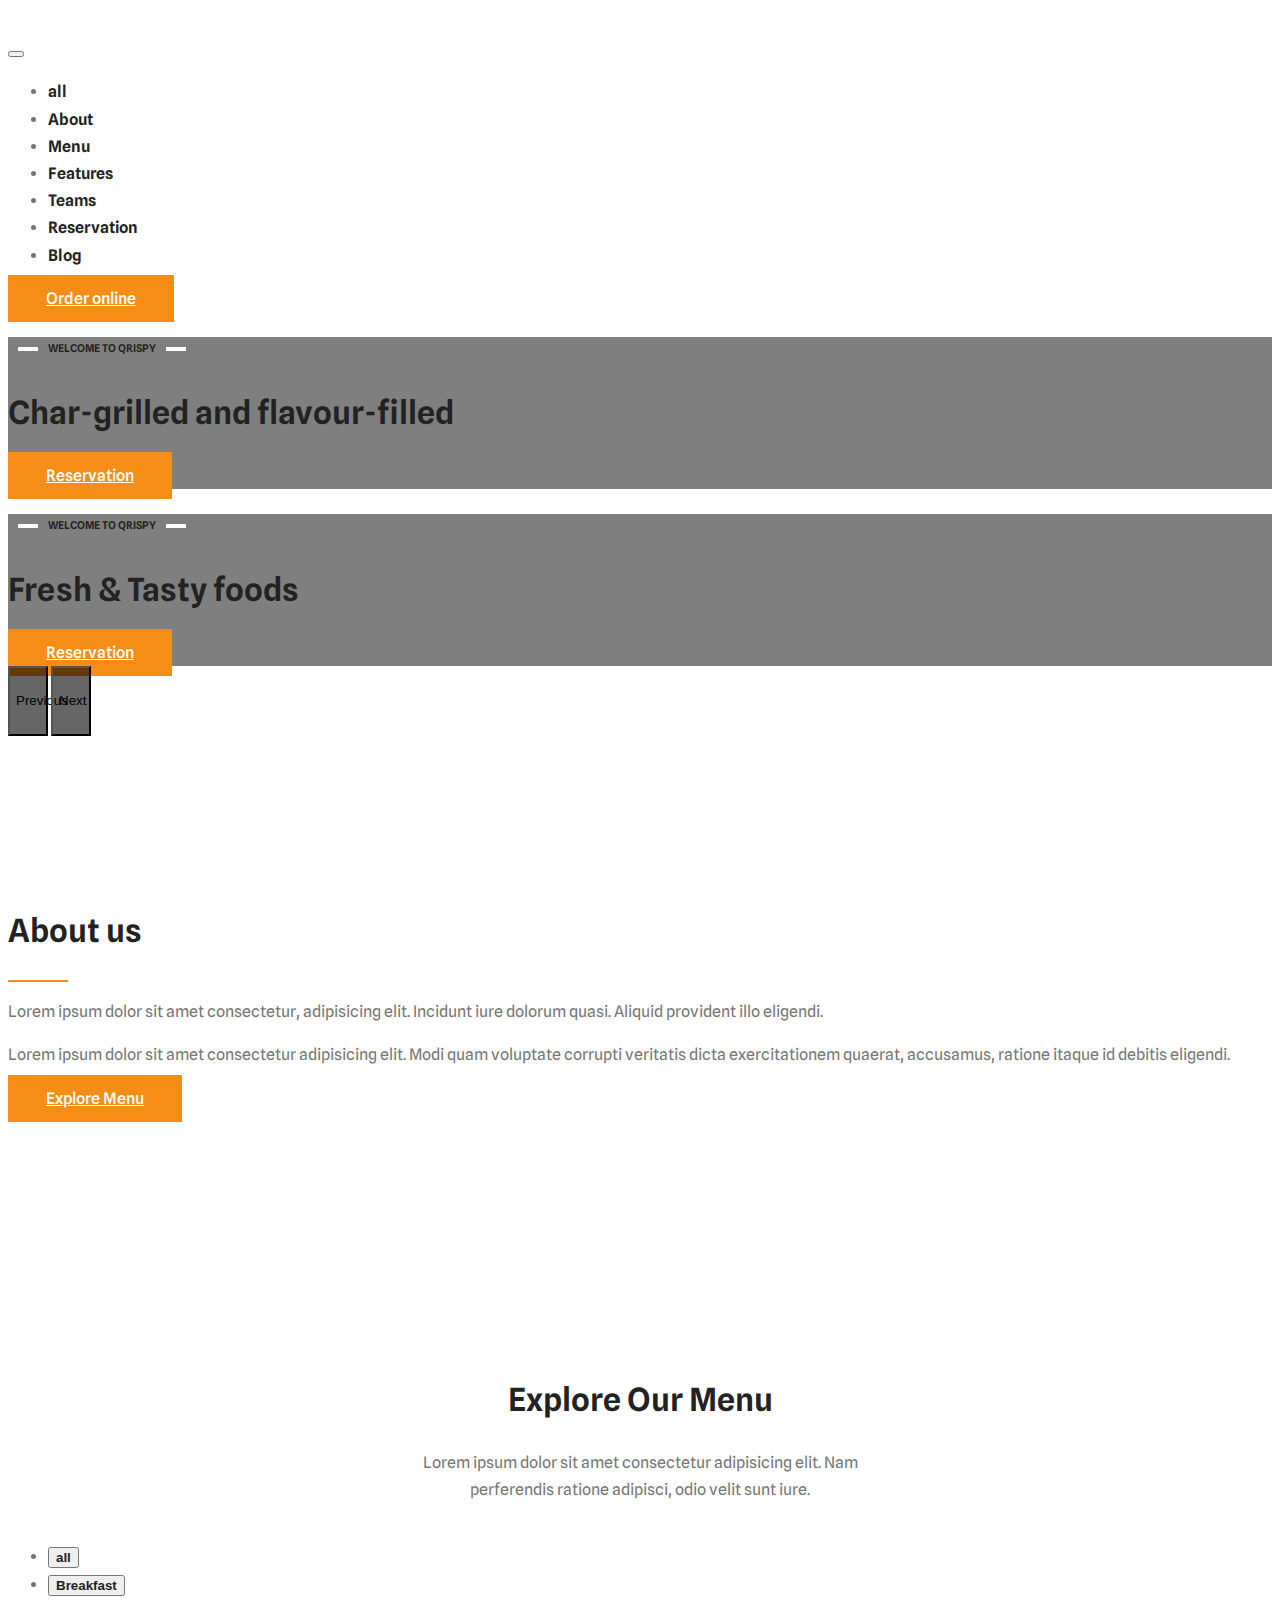
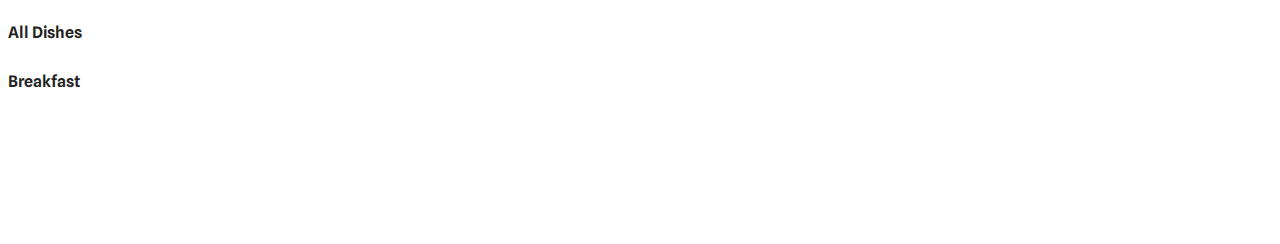
==== restaurant-web/index.html @ 23062378 "index" ====
<!doctype html>
<html lang="en">

<head>
  <!-- Required meta tags -->
  <meta charset="utf-8">
  <meta name="viewport" content="width=device-width, initial-scale=1">

  <!-- Bootstrap CSS -->
  <link href="https://cdn.jsdelivr.net/npm/bootstrap@5.0.2/dist/css/bootstrap.min.css" rel="stylesheet"
    integrity="sha384-EVSTQN3/azprG1Anm3QDgpJLIm9Nao0Yz1ztcQTwFspd3yD65VohhpuuCOmLASjC" crossorigin="anonymous">
  <link rel="stylesheet" href="./assets/css/style.css">

  <title>bootstrap restaurant website</title>
</head>

<body>
  <!-- Navbar -->

  <nav class="navbar navbar-expand-lg bg-body-white shadow py-3 sticky-top">
    <div class="container-fluid">
      <a class="navbar-brand" href="#">
        <img src="./assets/images/Qrispy_dark.svg" alt="" srcset="">
      </a>
      <button class="navbar-toggler" type="button" data-bs-toggle="collapse" data-bs-target="#navbarNav"
        aria-controls="navbarNav" aria-expanded="false" aria-label="Toggle navigation">
        <span class="navbar-toggler-icon"></span>
      </button>
      <div class="collapse navbar-collapse" id="navbarNav">
        <ul class="navbar-nav mx-auto">

          <li class="nav-item">
            <a class="nav-link" href="# all"> all</a>
          </li>
          <li class="nav-item">
            <a class="nav-link" href="#about">About</a>
          </li>
          <li class="nav-item">
            <a class="nav-link" href="#menu">Menu</a>
          </li>
          <li class="nav-item">
            <a class="nav-link" href="#features">Features</a>
          </li>



          <li class="nav-item">
            <a class="nav-link" href="#Teams">Teams</a>
          </li>

          <li class="nav-item">
            <a class="nav-link" href="#reservation">Reservation</a>
          </li>
          <li class="nav-item">
            <a class="nav-link" href="#blog">Blog</a>
          </li>

        </ul>
        <a href="" class="btn btn-brand">Order online</a>
      </div>
    </div>




  </nav>

  <!-- Hero-slider -->

  <div id="heroSlider" class="carousel slide">
    <div class="carousel-inner">
      <div class="carousel-item text-center  vh-100 active slide-1">
        <div class="container h-100  d-flex align-items-center justify-content-center  ">
          <div class="row justify-content-center">
            <div class="col-lg-8">
              <h6 class="text-white">WELCOME TO QRISPY</h6>
              <h1 class="display-1 fw-bold text-white">Char-grilled and flavour-filled</h1>
              <a href="#" class="btn btn-brand">Reservation</a>
            </div>
          </div>
        </div>
      </div>
      <div class="carousel-item text-center  vh-100 slide-2">
        <div class="container h-100 d-flex align-items-center  justify-content-center ">
          <div class="row justify-content-center">
            <div class="col-lg-8">
              <h6 class="text-white">WELCOME TO QRISPY</h6>
              <h1 class="text-white fw-bold  display-1">Fresh & Tasty foods</h1>
              <a href="#" class="btn btn-brand">Reservation</a>
            </div>
          </div>
        </div>
      </div>

    </div>
    <button class="carousel-control-prev" type="button" data-bs-target="#heroSlider" data-bs-slide="prev">
      <span class="carousel-control-prev-icon" aria-hidden="true"></span>
      <span class="visually-hidden">Previous</span>
    </button>
    <button class="carousel-control-next" type="button" data-bs-target="#heroSlider" data-bs-slide="next">
      <span class="carousel-control-next-icon" aria-hidden="true"></span>
      <span class="visually-hidden">Next</span>
    </button>
  </div>



  <!-- ABOUT -->
  <section id="about">
    <div class="container">
      <div class="row gy-4 align-items-center">
        <div class="col-lg-5">
          <img src="./assets/images/about_new.png" alt="" srcset="">
        </div>
        <div class="col-lg-5">
          <h1>About us</h1>
          <div class="divider my-4"></div>
          <p>Lorem ipsum dolor sit amet consectetur, adipisicing elit. Incidunt iure dolorum quasi. Aliquid provident
            illo eligendi.</p>
          <p>Lorem ipsum dolor sit amet consectetur adipisicing elit. Modi quam voluptate corrupti veritatis dicta
            exercitationem quaerat, accusamus, ratione itaque id debitis eligendi.</p>
          <a href="#" class="btn btn-brand">Explore Menu</a>
        </div>
      </div>
    </div>

  </section>

  <!-- 
Menu -->


  <section id="menu">
    <div class="container">
      <div class="row">
        <div class="col-12 intro-text">
          <h1>Explore Our Menu</h1>
          <p>Lorem ipsum dolor sit amet consectetur adipisicing elit. Nam perferendis ratione adipisci, odio velit sunt
            iure.</p>


        </div>
      </div>
    </div>





  <div class="container">
    <ul class="nav nav-pills mb-3" id="pills-tab" role="tablist">
      <li class="nav-item" role="presentation">
        <button class="nav-link active" id="pills-all-tab" data-bs-toggle="pill" data-bs-target="#pills-all"
          type="button" role="tab" aria-controls="pills-all" aria-selected="true">all</button>
      </li>


      <li class="nav-item" role="presentation">
        <button class="nav-link active" id="pills-breakfast-tab" data-bs-toggle="pill" data-bs-target="#pills-breakfast"
          type="button" role="tab" aria-controls="pills-breakfast" aria-selected="true">Breakfast</button>
      </li>

    </ul>


    <div class="tab-content" id="pills-tabContent">
      <div class="tab-pane fade show active" id="pills-all" role="tabpanel" aria-labelledby="pills-all-tab"
        tabindex="0"><h4>All Dishes</h4></div>

        <div class="tab-pane fade show active" id="pills-breakfast" role="tabpanel" aria-labelledby="pills-breakfast-tab"
        tabindex="0"><h4>Breakfast</h4></div>


    </div>
  </div>
  </section>

  <script src="https://cdn.jsdelivr.net/npm/bootstrap@5.0.2/dist/js/bootstrap.bundle.min.js"
    integrity="sha384-MrcW6ZMFYlzcLA8Nl+NtUVF0sA7MsXsP1UyJoMp4YLEuNSfAP+JcXn/tWtIaxVXM"
    crossorigin="anonymous"></script>

</body>

</html>
---- restaurant-web/assets/css/style.css ----
@import url('https://fonts.googleapis.com/css2?family=Barlow:ital,wght@0,400;0,500;0,600;1,600&family=Dancing+Script:wght@500&family=Roboto:ital,wght@0,100;0,300;0,400;0,500;0,700;0,900;1,300;1,400&family=Spline+Sans:wght@400;500;600;700&family=Wix+Madefor+Display&display=swap');


body{
    font-family: "Spline sans", sans-serif;
    color: #777;
    line-height: 1.7;
}h1,h2,h3,h4,h5,h6{
   font-weight: 600;
   color: #222;

}.nav-link{
    color: #222;
    text-decoration: none;
    transition: all 0.4s;
    font-weight: 600;

}.nav-link:hover{
    color: #F58d17;

}.sticky-top {
   background-color: white;
 
}img{
    width: 100%;
}

section{
  padding-top: 120px;
  padding-bottom: 120px;
}

img{
    min-width: 100%;
}

/* btn */
.btn{
    border-radius: 0;
    padding: 14px 38px;
}.btn-brand{
    color: white;
    font-weight: 500;
    background-color:#F58d17 ;
}.btn-brand:hover{
    border-color: #ca7310;
    background-color: #ca7310;
    color: white;
} 


/* slider */

.slide-1{
    background: linear-gradient(rgba(0, 0, 0, 0.5) , rgba(0, 0, 0, 0.5))
     , url(../images/cover1.jpg);
}.slide-2{
    background: linear-gradient(rgba(0, 0, 0, 0.5) , rgba(0, 0, 0, 0.5))
     , url(../images/cover2.jpg);
}.bg-cover{
    background-position:center ;
}

.carousel-control-next, .carousel-control-prev{
    background-color: rgba(0, 0, 0, 0.6);
    width: 40px;
    height: 70px;
    margin: auto;
}#heroSlider h6::after , #heroSlider h6::before{
   content: " ";
   width: 20px;
   height: 4px;
   background-color: #ffffff;
   display: inline-block;
   margin: 10px;
   vertical-align: middle;

}


/* ABOUT */

#about .divider{
    width: 60px;
    height: 2px;
    display: block;
    background-color: #F58d17;
}

/* INTRO TEXT */
.intro-text{
    margin-bottom: 40px;
    text-align: center;
}.intro-text p{
    max-width: 500px;
    margin: 16px auto 0 auto;
}
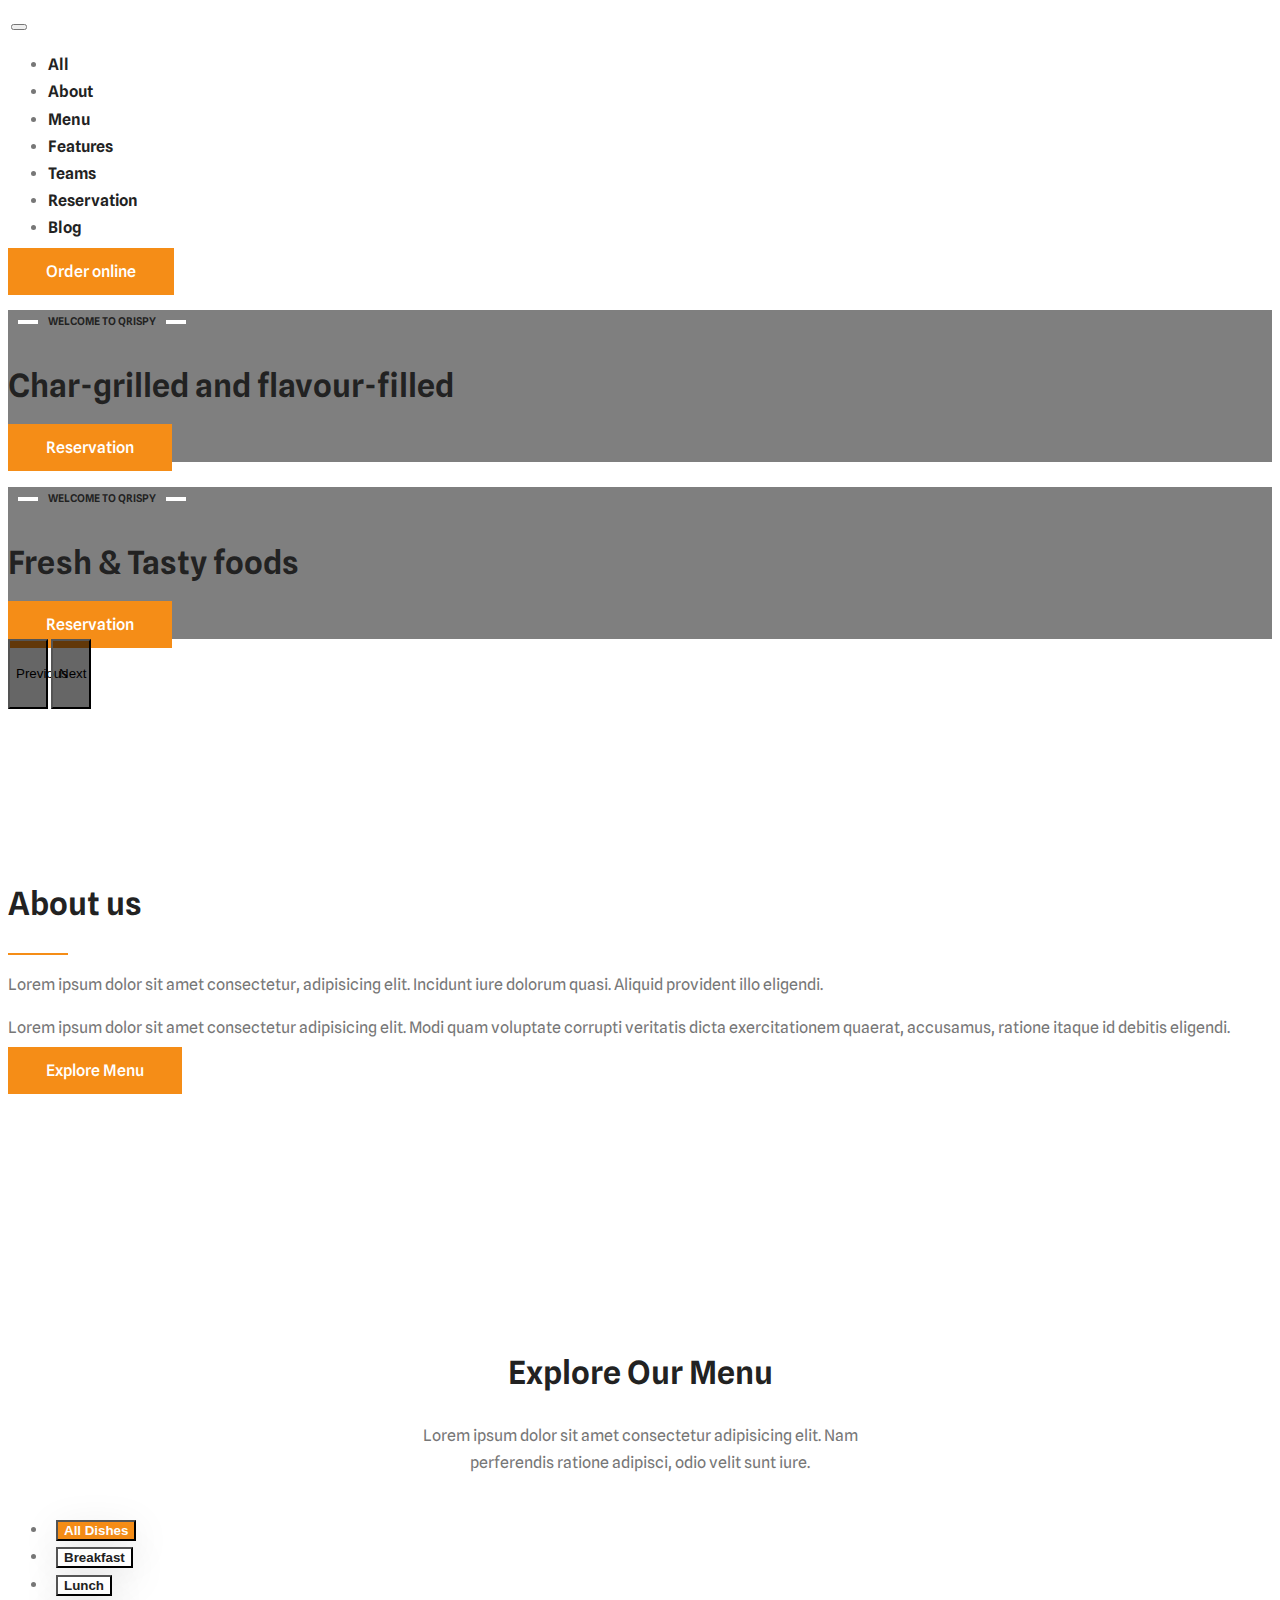
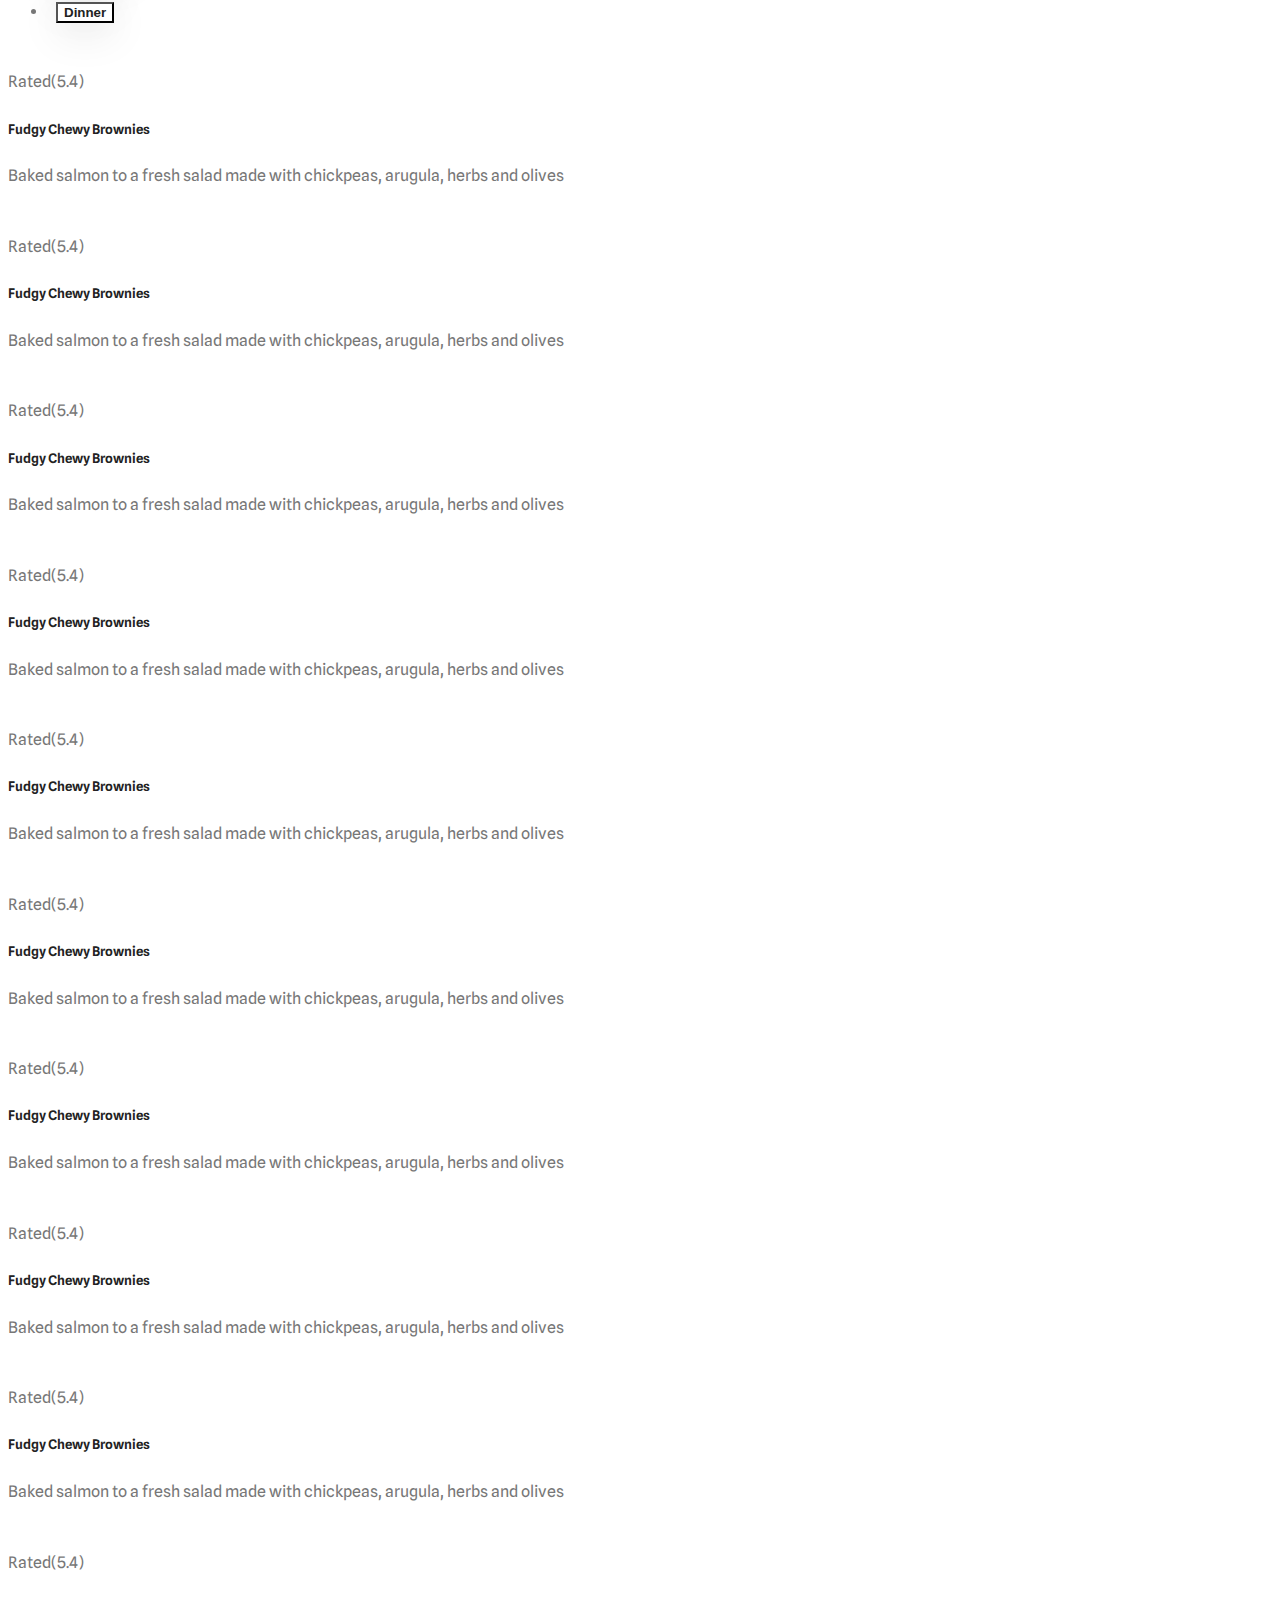
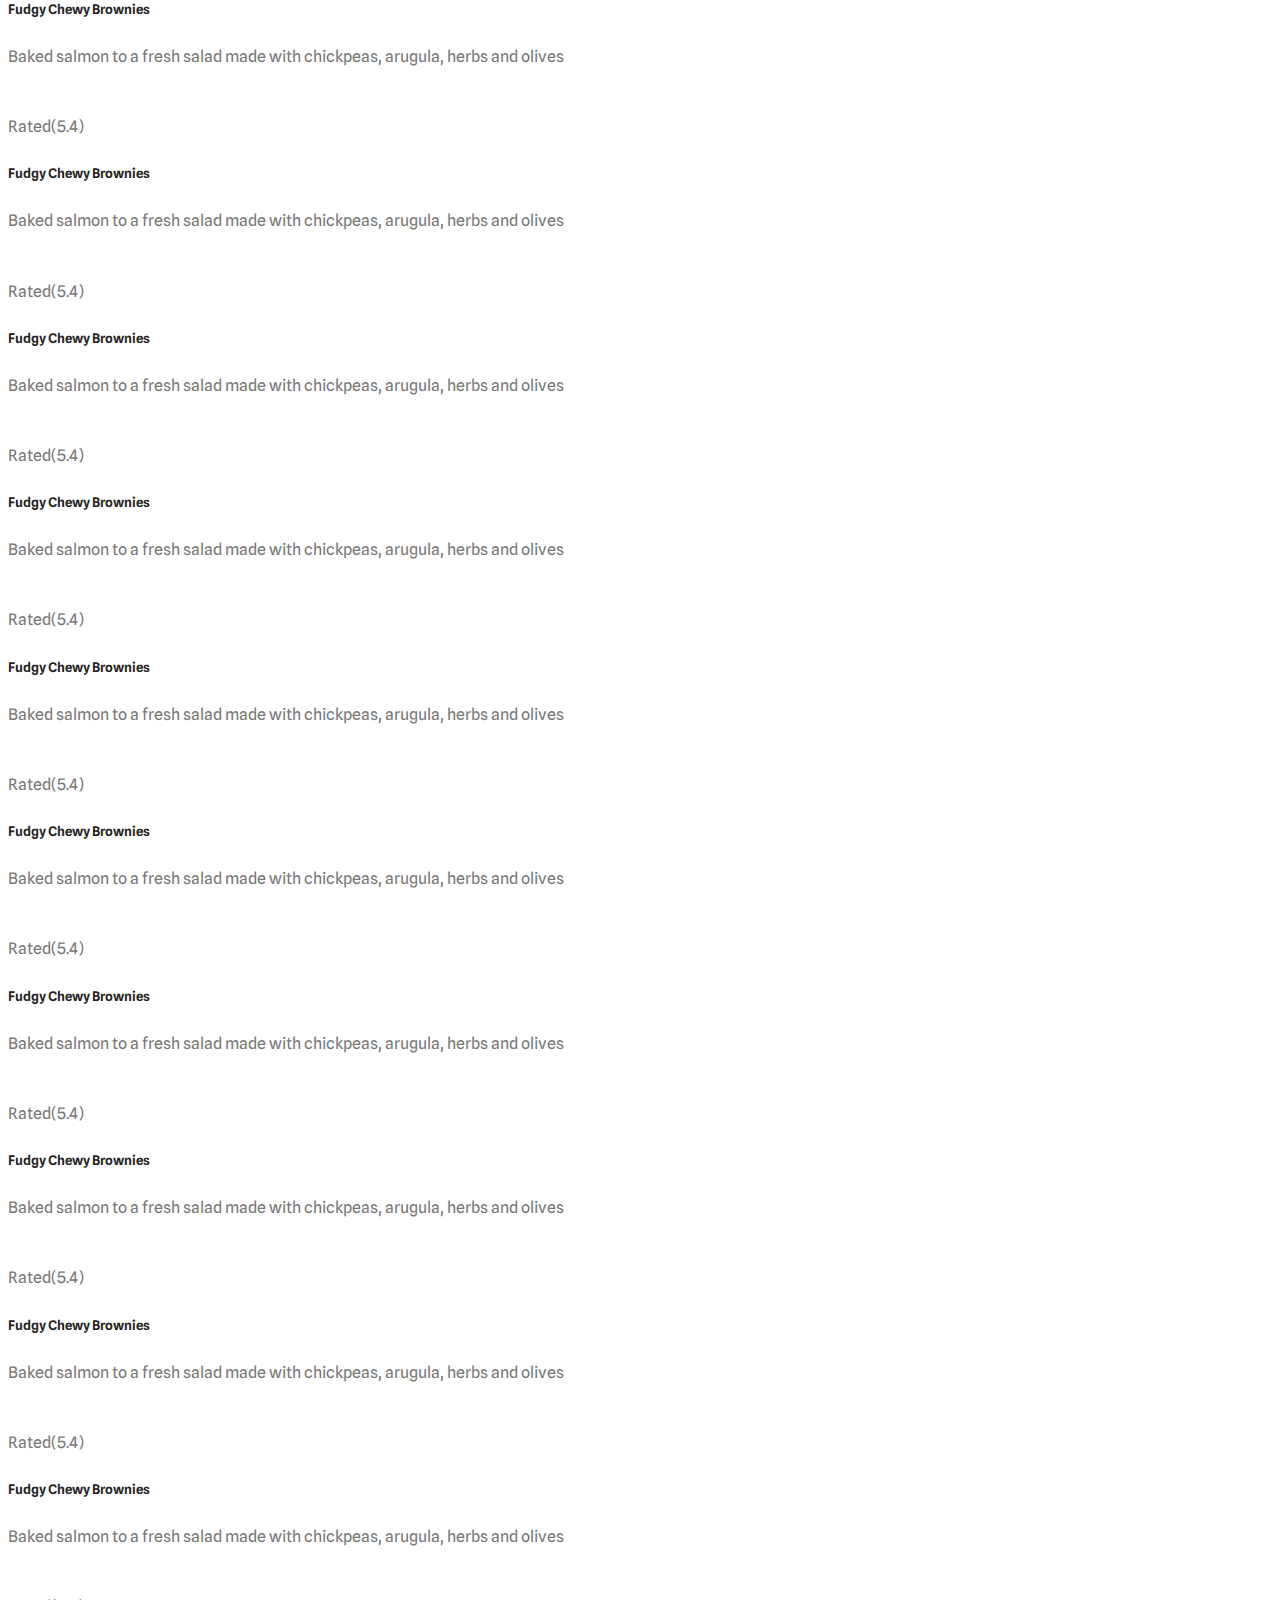
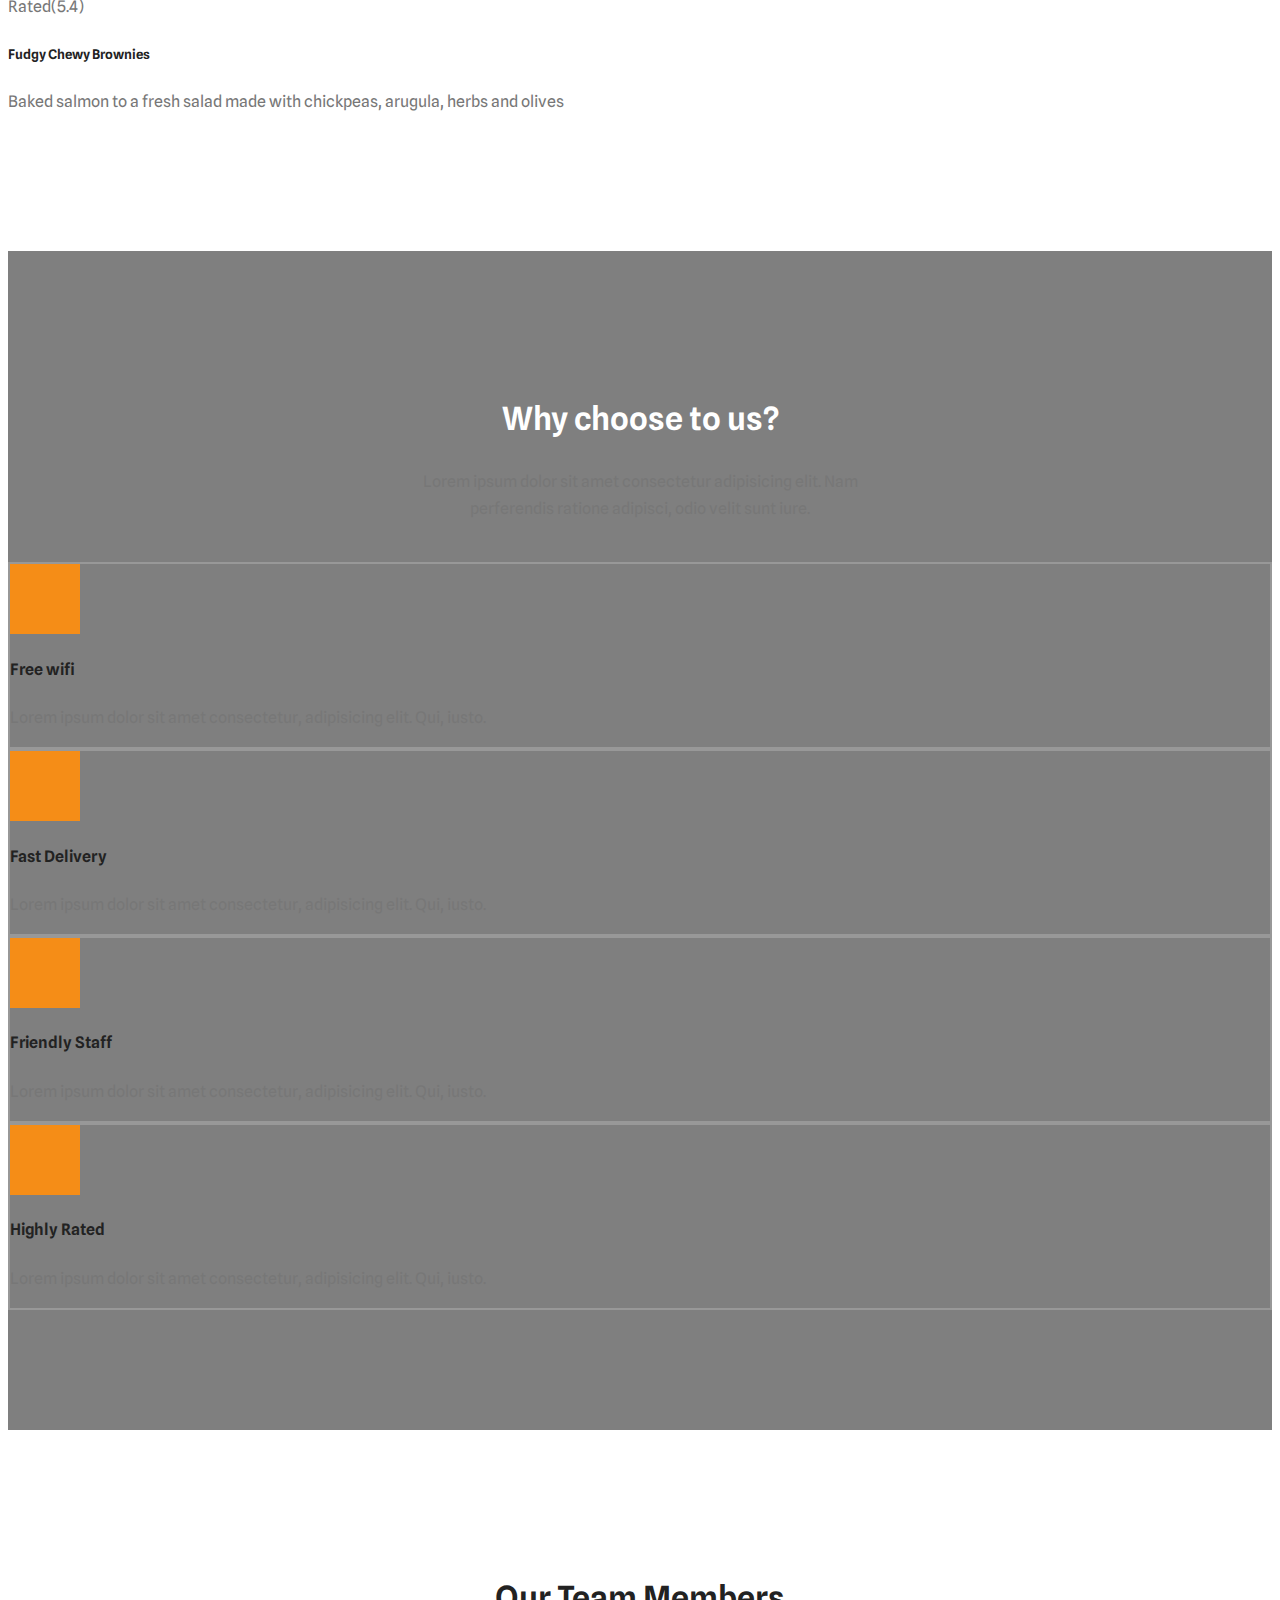
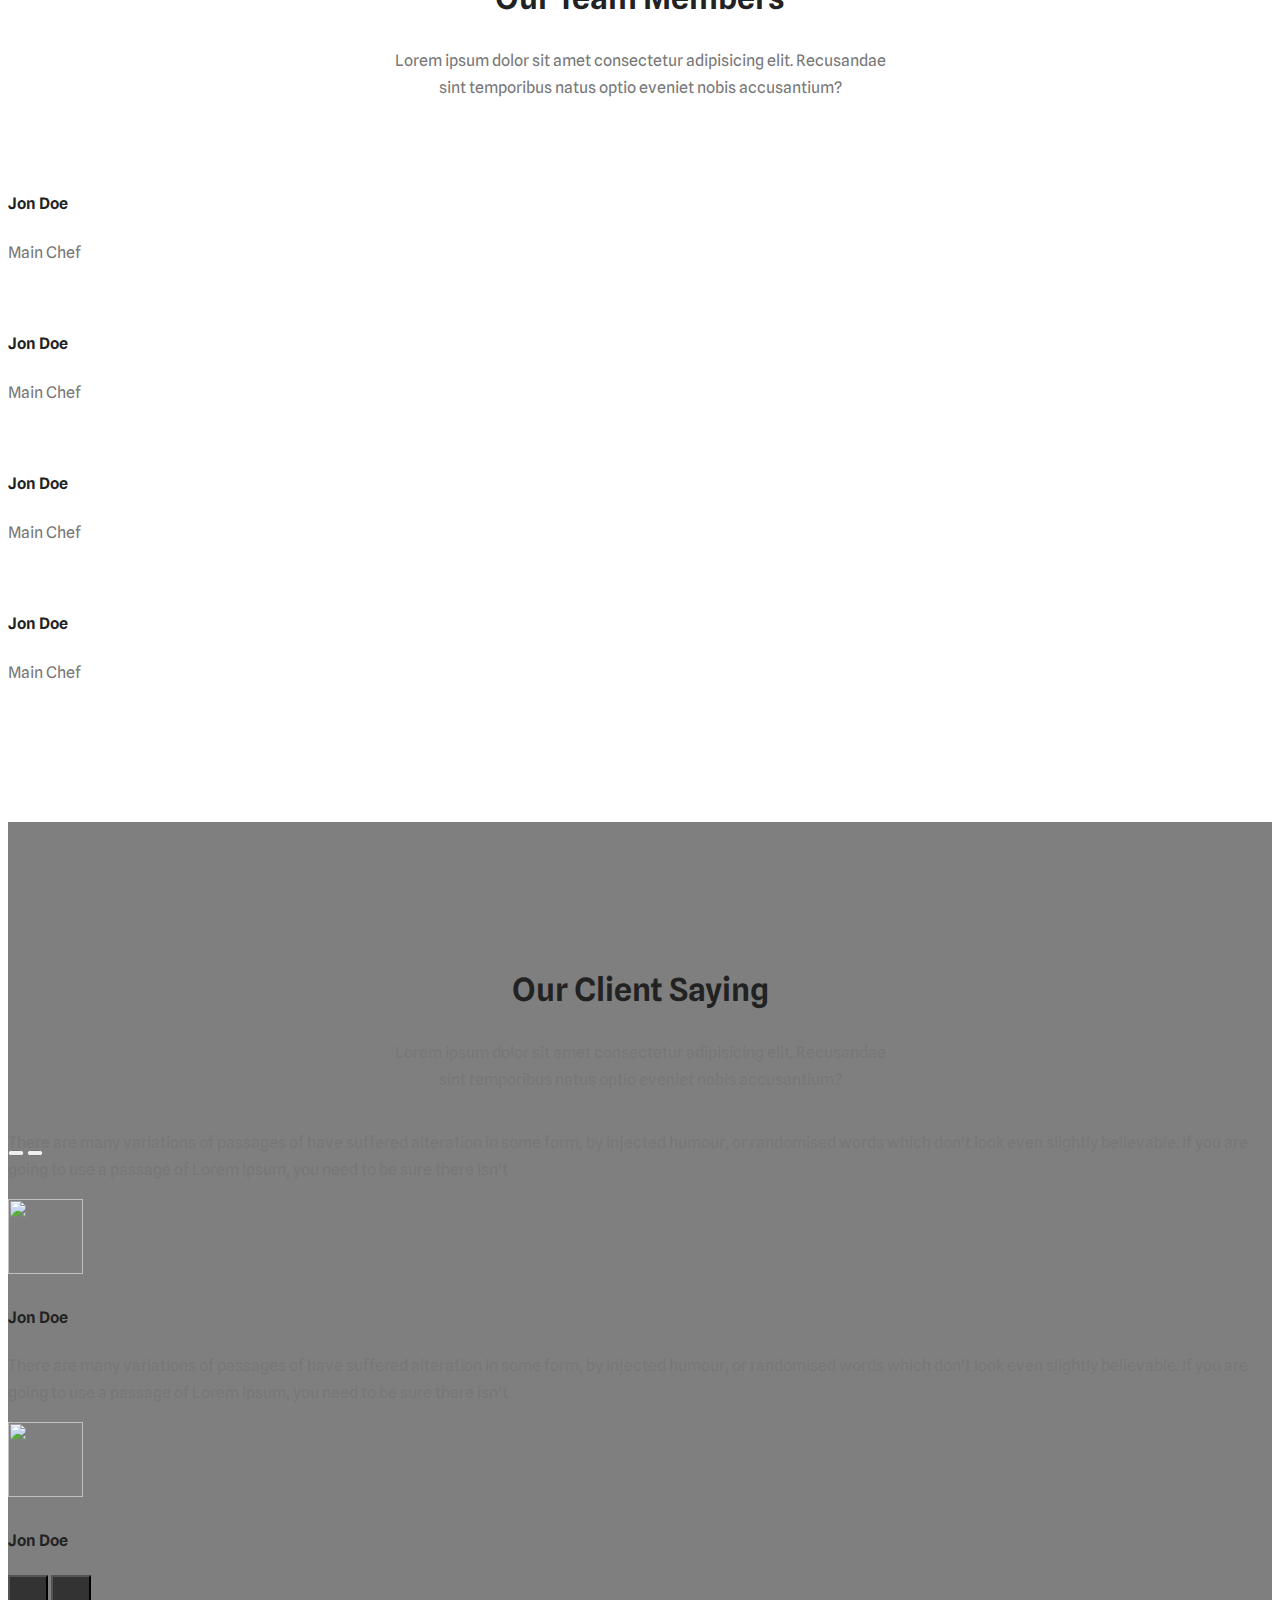
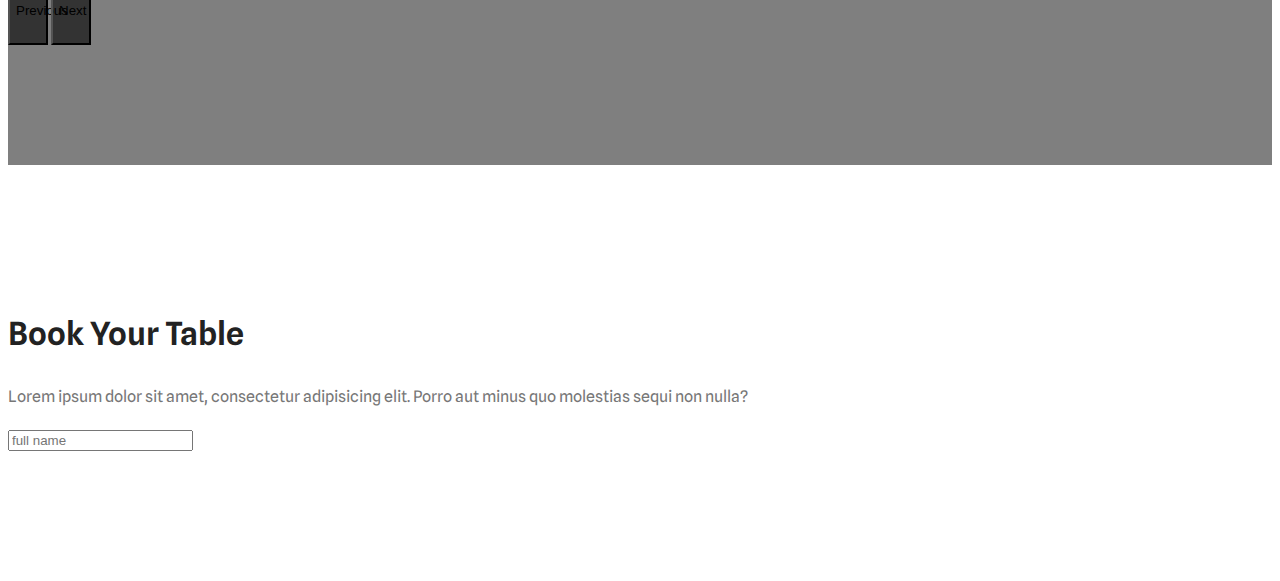
==== commit 7999c745: "index" ====
--- a/restaurant-web/index.html
+++ b/restaurant-web/index.html
@@ -9,6 +9,10 @@
   <!-- Bootstrap CSS -->
   <link href="https://cdn.jsdelivr.net/npm/bootstrap@5.0.2/dist/css/bootstrap.min.css" rel="stylesheet"
     integrity="sha384-EVSTQN3/azprG1Anm3QDgpJLIm9Nao0Yz1ztcQTwFspd3yD65VohhpuuCOmLASjC" crossorigin="anonymous">
+
+  <!-- REMICS ICON -->
+  <link href="https://cdn.jsdelivr.net/npm/remixicon@3.5.0/fonts/remixicon.css" rel="stylesheet">
+
   <link rel="stylesheet" href="./assets/css/style.css">
 
   <title>bootstrap restaurant website</title>
@@ -30,7 +34,7 @@
         <ul class="navbar-nav mx-auto">
 
           <li class="nav-item">
-            <a class="nav-link" href="# all"> all</a>
+            <a class="nav-link" href="#all">All</a>
           </li>
           <li class="nav-item">
             <a class="nav-link" href="#about">About</a>
@@ -69,7 +73,7 @@
 
   <div id="heroSlider" class="carousel slide">
     <div class="carousel-inner">
-      <div class="carousel-item text-center  vh-100 active slide-1">
+      <div class="carousel-item text-center bg-cover   vh-100 active slide-1">
         <div class="container h-100  d-flex align-items-center justify-content-center  ">
           <div class="row justify-content-center">
             <div class="col-lg-8">
@@ -80,7 +84,7 @@
           </div>
         </div>
       </div>
-      <div class="carousel-item text-center  vh-100 slide-2">
+      <div class="carousel-item text-center  bg-cover vh-100 vh-100 slide-2">
         <div class="container h-100 d-flex align-items-center  justify-content-center ">
           <div class="row justify-content-center">
             <div class="col-lg-8">
@@ -130,7 +134,7 @@
 Menu -->
 
 
-  <section id="menu">
+  <section id="menu" class="bg-light">
     <div class="container">
       <div class="row">
         <div class="col-12 intro-text">
@@ -147,33 +151,777 @@
 
 
 
+    <div class="container">
+      <ul class="nav nav-pills mb-5 justify-content-center" id="pills-tab" role="tablist">
+        <li class="nav-item" role="presentation">
+          <button class="nav-link active" id="pills-all-tab" data-bs-toggle="pill" data-bs-target="#pills-all"
+            type="button" role="tab" aria-controls="pills-all" aria-selected="true">All Dishes</button>
+        </li>
+
+
+        <li class="nav-item" role="presentation">
+          <button class="nav-link " id="pills-breakfast-tab" data-bs-toggle="pill" data-bs-target="#pills-breakfast"
+            type="button" role="tab" aria-controls="pills-breakfast" aria-selected="true">Breakfast</button>
+        </li>
+
+        <li class="nav-item" role="presentation">
+          <button class="nav-link " id="pills-breakfast-tab" data-bs-toggle="pill" data-bs-target="#pills-lunch"
+            type="button" role="tab" aria-controls="pills-lunch" aria-selected="true">Lunch</button>
+        </li>
+
+
+        <li class="nav-item" role="presentation">
+          <button class="nav-link " id="pills-breakfast-tab" data-bs-toggle="pill" data-bs-target="#pills-dinner"
+            type="button" role="tab" aria-controls="pills-dinner" aria-selected="true">Dinner</button>
+        </li>
+
+      </ul>
+
+
+      <div class="tab-content" id="pills-tabContent">
+        <div class="tab-pane fade show active" id="pills-all" role="tabpanel" aria-labelledby="pills-all-tab"
+          tabindex="0">
+
+          <div class="row">
+            <div class="col-lg-3 col-sm-6">
+              <div class="menu-items bg-white shadow-on-hover">
+                <img src="./assets/images/item_1.jpg" alt="" srcset="">
+                <div class="menu-items-content p-4">
+                  <div>
+                    <span>Rated(5.4)</span>
+                    <span class="stars">
+                      <i class="ri-star-fill"></i>
+                      <i class="ri-star-fill"></i>
+                      <i class="ri-star-fill"></i>
+                      <i class="ri-star-fill"></i>
+                      <i class="ri-star-half-fill"></i>
+                    </span>
+
+                  </div>
+
+                  <h5 class="mt-1 mb-2"> <a href="">Fudgy Chewy Brownies</a></h5>
+                  <p class="small">Baked salmon to a fresh salad made with chickpeas, arugula, herbs
+                    and olives</p>
+                </div>
+              </div>
+
+            </div>
+
+            <div class="col-lg-3 col-sm-6">
+              <div class="menu-items bg-white shadow-on-hover">
+                <img src="./assets/images/item_2.jpg" alt="" srcset="">
+                <div class="menu-items-content p-4">
+                  <div>
+                    <span>Rated(5.4)</span>
+                    <span class="stars">
+                      <i class="ri-star-fill"></i>
+                      <i class="ri-star-fill"></i>
+                      <i class="ri-star-fill"></i>
+                      <i class="ri-star-fill"></i>
+                      <i class="ri-star-half-fill"></i>
+                    </span>
+
+                  </div>
+
+                  <h5 class="mt-1 mb-2"> <a href="">Fudgy Chewy Brownies</a></h5>
+                  <p class="small">Baked salmon to a fresh salad made with chickpeas, arugula, herbs
+                    and olives</p>
+                </div>
+              </div>
+
+            </div>
+
+
+            <div class="col-lg-3 col-sm-6">
+              <div class="menu-items bg-white shadow-on-hover">
+                <img src="./assets/images/item_3.jpg" alt="" srcset="">
+                <div class="menu-items-content p-4">
+                  <div>
+                    <span>Rated(5.4)</span>
+                    <span class="stars">
+                      <i class="ri-star-fill"></i>
+                      <i class="ri-star-fill"></i>
+                      <i class="ri-star-fill"></i>
+                      <i class="ri-star-fill"></i>
+                      <i class="ri-star-half-fill"></i>
+                    </span>
+
+                  </div>
+
+                  <h5 class="mt-1 mb-2"> <a href="">Fudgy Chewy Brownies</a></h5>
+                  <p class="small">Baked salmon to a fresh salad made with chickpeas, arugula, herbs
+                    and olives</p>
+                </div>
+              </div>
+
+            </div>
+
+            <div class="col-lg-3 col-sm-6">
+              <div class="menu-items bg-white shadow-on-hover">
+                <img src="./assets/images/item_4.jpg" alt="" srcset="">
+                <div class="menu-items-content p-4">
+                  <div>
+                    <span>Rated(5.4)</span>
+                    <span class="stars">
+                      <i class="ri-star-fill"></i>
+                      <i class="ri-star-fill"></i>
+                      <i class="ri-star-fill"></i>
+                      <i class="ri-star-fill"></i>
+                      <i class="ri-star-half-fill"></i>
+                    </span>
+
+                  </div>
+
+                  <h5 class="mt-1 mb-2"> <a href="">Fudgy Chewy Brownies</a></h5>
+                  <p class="small">Baked salmon to a fresh salad made with chickpeas, arugula, herbs
+                    and olives</p>
+                </div>
+              </div>
+
+            </div>
+
+            <div class="col-lg-3 col-sm-6">
+              <div class="menu-items bg-white shadow-on-hover">
+                <img src="./assets/images/item_5.jpg" alt="" srcset="">
+                <div class="menu-items-content p-4">
+                  <div>
+                    <span>Rated(5.4)</span>
+                    <span class="stars">
+                      <i class="ri-star-fill"></i>
+                      <i class="ri-star-fill"></i>
+                      <i class="ri-star-fill"></i>
+                      <i class="ri-star-fill"></i>
+                      <i class="ri-star-half-fill"></i>
+                    </span>
+
+                  </div>
+
+                  <h5 class="mt-1 mb-2"> <a href="">Fudgy Chewy Brownies</a></h5>
+                  <p class="small">Baked salmon to a fresh salad made with chickpeas, arugula, herbs
+                    and olives</p>
+                </div>
+              </div>
+
+            </div>
+
+
+            <div class="col-lg-3 col-sm-6">
+              <div class="menu-items bg-white shadow-on-hover">
+                <img src="./assets/images/item_6.jpg" alt="" srcset="">
+                <div class="menu-items-content p-4">
+                  <div>
+                    <span>Rated(5.4)</span>
+                    <span class="stars">
+                      <i class="ri-star-fill"></i>
+                      <i class="ri-star-fill"></i>
+                      <i class="ri-star-fill"></i>
+                      <i class="ri-star-fill"></i>
+                      <i class="ri-star-half-fill"></i>
+                    </span>
+
+                  </div>
+
+                  <h5 class="mt-1 mb-2"> <a href="">Fudgy Chewy Brownies</a></h5>
+                  <p class="small">Baked salmon to a fresh salad made with chickpeas, arugula, herbs
+                    and olives</p>
+                </div>
+              </div>
+
+            </div>
+
+
+            <div class="col-lg-3 col-sm-6">
+              <div class="menu-items bg-white shadow-on-hover">
+                <img src="./assets/images/item_7.jpg" alt="" srcset="">
+                <div class="menu-items-content p-4">
+                  <div>
+                    <span>Rated(5.4)</span>
+                    <span class="stars">
+                      <i class="ri-star-fill"></i>
+                      <i class="ri-star-fill"></i>
+                      <i class="ri-star-fill"></i>
+                      <i class="ri-star-fill"></i>
+                      <i class="ri-star-half-fill"></i>
+                    </span>
+
+                  </div>
+
+                  <h5 class="mt-1 mb-2"> <a href="">Fudgy Chewy Brownies</a></h5>
+                  <p class="small">Baked salmon to a fresh salad made with chickpeas, arugula, herbs
+                    and olives</p>
+                </div>
+              </div>
+
+            </div>
+
+            <div class="col-lg-3 col-sm-6">
+              <div class="menu-items bg-white shadow-on-hover">
+                <img src="./assets/images/item_8.jpg" alt="" srcset="">
+                <div class="menu-items-content p-4">
+                  <div>
+                    <span>Rated(5.4)</span>
+                    <span class="stars">
+                      <i class="ri-star-fill"></i>
+                      <i class="ri-star-fill"></i>
+                      <i class="ri-star-fill"></i>
+                      <i class="ri-star-fill"></i>
+                      <i class="ri-star-half-fill"></i>
+                    </span>
+
+                  </div>
+
+                  <h5 class="mt-1 mb-2"> <a href="">Fudgy Chewy Brownies</a></h5>
+                  <p class="small">Baked salmon to a fresh salad made with chickpeas, arugula, herbs
+                    and olives</p>
+                </div>
+              </div>
+
+            </div>
+          </div>
+
+        </div>
+
+        <div class="tab-pane fade show" id="pills-breakfast" role="tabpanel" aria-labelledby="pills-breakfast-tab"
+          tabindex="0">
+
+          <div class="row gy-4">
+          <div class="col-lg-3 col-sm-6">
+            <div class="menu-items bg-white shadow-on-hover">
+              <img src="./assets/images/item_3.jpg" alt="" srcset="">
+              <div class="menu-items-content p-4">
+                <div>
+                  <span>Rated(5.4)</span>
+                  <span class="stars">
+                    <i class="ri-star-fill"></i>
+                    <i class="ri-star-fill"></i>
+                    <i class="ri-star-fill"></i>
+                    <i class="ri-star-fill"></i>
+                    <i class="ri-star-half-fill"></i>
+                  </span>
+
+                </div>
+
+                <h5 class="mt-1 mb-2"> <a href="">Fudgy Chewy Brownies</a></h5>
+                <p class="small">Baked salmon to a fresh salad made with chickpeas, arugula, herbs
+                  and olives</p>
+              </div>
+            </div>
+
+          </div>
+
+          <div class="col-lg-3 col-sm-6">
+            <div class="menu-items bg-white shadow-on-hover">
+              <img src="./assets/images/item_4.jpg" alt="" srcset="">
+              <div class="menu-items-content p-4">
+                <div>
+                  <span>Rated(5.4)</span>
+                  <span class="stars">
+                    <i class="ri-star-fill"></i>
+                    <i class="ri-star-fill"></i>
+                    <i class="ri-star-fill"></i>
+                    <i class="ri-star-fill"></i>
+                    <i class="ri-star-half-fill"></i>
+                  </span>
+
+                </div>
+
+                <h5 class="mt-1 mb-2"> <a href="">Fudgy Chewy Brownies</a></h5>
+                <p class="small">Baked salmon to a fresh salad made with chickpeas, arugula, herbs
+                  and olives</p>
+              </div>
+            </div>
+
+          </div>
+
+          <div class="col-lg-3 col-sm-6">
+            <div class="menu-items bg-white shadow-on-hover">
+              <img src="./assets/images/item_5.jpg" alt="" srcset="">
+              <div class="menu-items-content p-4">
+                <div>
+                  <span>Rated(5.4)</span>
+                  <span class="stars">
+                    <i class="ri-star-fill"></i>
+                    <i class="ri-star-fill"></i>
+                    <i class="ri-star-fill"></i>
+                    <i class="ri-star-fill"></i>
+                    <i class="ri-star-half-fill"></i>
+                  </span>
+
+                </div>
+
+                <h5 class="mt-1 mb-2"> <a href="">Fudgy Chewy Brownies</a></h5>
+                <p class="small">Baked salmon to a fresh salad made with chickpeas, arugula, herbs
+                  and olives</p>
+              </div>
+            </div>
+
+          </div>
+
+
+          <div class="col-lg-3 col-sm-6">
+            <div class="menu-items bg-white shadow-on-hover">
+              <img src="./assets/images/item_6.jpg" alt="" srcset="">
+              <div class="menu-items-content p-4">
+                <div>
+                  <span>Rated(5.4)</span>
+                  <span class="stars">
+                    <i class="ri-star-fill"></i>
+                    <i class="ri-star-fill"></i>
+                    <i class="ri-star-fill"></i>
+                    <i class="ri-star-fill"></i>
+                    <i class="ri-star-half-fill"></i>
+                  </span>
+
+                </div>
+
+                <h5 class="mt-1 mb-2"> <a href="">Fudgy Chewy Brownies</a></h5>
+                <p class="small">Baked salmon to a fresh salad made with chickpeas, arugula, herbs
+                  and olives</p>
+              </div>
+            </div>
+
+          </div>
+        </div>
+      </div>
+        <div class="tab-pane fade show" id="pills-lunch" role="tabpanel" aria-labelledby="pills-all-tab" tabindex="0">
+
+          <div class="row gy-4">
+          <div class="col-lg-3 col-sm-6">
+            <div class="menu-items bg-white shadow-on-hover">
+              <img src="./assets/images/item_5.jpg" alt="" srcset="">
+              <div class="menu-items-content p-4">
+                <div>
+                  <span>Rated(5.4)</span>
+                  <span class="stars">
+                    <i class="ri-star-fill"></i>
+                    <i class="ri-star-fill"></i>
+                    <i class="ri-star-fill"></i>
+                    <i class="ri-star-fill"></i>
+                    <i class="ri-star-half-fill"></i>
+                  </span>
+
+                </div>
+
+                <h5 class="mt-1 mb-2"> <a href="">Fudgy Chewy Brownies</a></h5>
+                <p class="small">Baked salmon to a fresh salad made with chickpeas, arugula, herbs
+                  and olives</p>
+              </div>
+            </div>
+
+          </div>
+
+
+          <div class="col-lg-3 col-sm-6">
+            <div class="menu-items bg-white shadow-on-hover">
+              <img src="./assets/images/item_6.jpg" alt="" srcset="">
+              <div class="menu-items-content p-4">
+                <div>
+                  <span>Rated(5.4)</span>
+                  <span class="stars">
+                    <i class="ri-star-fill"></i>
+                    <i class="ri-star-fill"></i>
+                    <i class="ri-star-fill"></i>
+                    <i class="ri-star-fill"></i>
+                    <i class="ri-star-half-fill"></i>
+                  </span>
+
+                </div>
+
+                <h5 class="mt-1 mb-2"> <a href="">Fudgy Chewy Brownies</a></h5>
+                <p class="small">Baked salmon to a fresh salad made with chickpeas, arugula, herbs
+                  and olives</p>
+              </div>
+            </div>
+
+          </div>
+
+
+          <div class="col-lg-3 col-sm-6">
+            <div class="menu-items bg-white shadow-on-hover">
+              <img src="./assets/images/item_7.jpg" alt="" srcset="">
+              <div class="menu-items-content p-4">
+                <div>
+                  <span>Rated(5.4)</span>
+                  <span class="stars">
+                    <i class="ri-star-fill"></i>
+                    <i class="ri-star-fill"></i>
+                    <i class="ri-star-fill"></i>
+                    <i class="ri-star-fill"></i>
+                    <i class="ri-star-half-fill"></i>
+                  </span>
+
+                </div>
+
+                <h5 class="mt-1 mb-2"> <a href="">Fudgy Chewy Brownies</a></h5>
+                <p class="small">Baked salmon to a fresh salad made with chickpeas, arugula, herbs
+                  and olives</p>
+              </div>
+            </div>
+
+          </div>
+
+          <div class="col-lg-3 col-sm-6">
+            <div class="menu-items bg-white shadow-on-hover">
+              <img src="./assets/images/item_8.jpg" alt="" srcset="">
+              <div class="menu-items-content p-4">
+                <div>
+                  <span>Rated(5.4)</span>
+                  <span class="stars">
+                    <i class="ri-star-fill"></i>
+                    <i class="ri-star-fill"></i>
+                    <i class="ri-star-fill"></i>
+                    <i class="ri-star-fill"></i>
+                    <i class="ri-star-half-fill"></i>
+                  </span>
+
+                </div>
+
+                <h5 class="mt-1 mb-2"> <a href="">Fudgy Chewy Brownies</a></h5>
+                <p class="small">Baked salmon to a fresh salad made with chickpeas, arugula, herbs
+                  and olives</p>
+              </div>
+            </div>
+
+          </div>
+        </div>
+</div>
+        <div class="tab-pane fade show" id="pills-dinner" role="tabpanel" aria-labelledby="pills-all-tab" tabindex="0">
+          <div class="row gy-4">
+          <div class="col-lg-3 col-sm-6">
+            <div class="menu-items bg-white shadow-on-hover">
+              <img src="./assets/images/item_1.jpg" alt="" srcset="">
+              <div class="menu-items-content p-4">
+                <div>
+                  <span>Rated(5.4)</span>
+                  <span class="stars">
+                    <i class="ri-star-fill"></i>
+                    <i class="ri-star-fill"></i>
+                    <i class="ri-star-fill"></i>
+                    <i class="ri-star-fill"></i>
+                    <i class="ri-star-half-fill"></i>
+                  </span>
+
+                </div>
+
+                <h5 class="mt-1 mb-2"> <a href="">Fudgy Chewy Brownies</a></h5>
+                <p class="small">Baked salmon to a fresh salad made with chickpeas, arugula, herbs
+                  and olives</p>
+              </div>
+            </div>
+
+          </div>
+
+          <div class="col-lg-3 col-sm-6">
+            <div class="menu-items bg-white shadow-on-hover">
+              <img src="./assets/images/item_2.jpg" alt="" srcset="">
+              <div class="menu-items-content p-4">
+                <div>
+                  <span>Rated(5.4)</span>
+                  <span class="stars">
+                    <i class="ri-star-fill"></i>
+                    <i class="ri-star-fill"></i>
+                    <i class="ri-star-fill"></i>
+                    <i class="ri-star-fill"></i>
+                    <i class="ri-star-half-fill"></i>
+                  </span>
+
+                </div>
+
+                <h5 class="mt-1 mb-2"> <a href="">Fudgy Chewy Brownies</a></h5>
+                <p class="small">Baked salmon to a fresh salad made with chickpeas, arugula, herbs
+                  and olives</p>
+              </div>
+            </div>
+
+          </div>
+
+
+          <div class="col-lg-3 col-sm-6">
+            <div class="menu-items bg-white shadow-on-hover">
+              <img src="./assets/images/item_3.jpg" alt="" srcset="">
+              <div class="menu-items-content p-4">
+                <div>
+                  <span>Rated(5.4)</span>
+                  <span class="stars">
+                    <i class="ri-star-fill"></i>
+                    <i class="ri-star-fill"></i>
+                    <i class="ri-star-fill"></i>
+                    <i class="ri-star-fill"></i>
+                    <i class="ri-star-half-fill"></i>
+                  </span>
+
+                </div>
+
+                <h5 class="mt-1 mb-2"> <a href="">Fudgy Chewy Brownies</a></h5>
+                <p class="small">Baked salmon to a fresh salad made with chickpeas, arugula, herbs
+                  and olives</p>
+              </div>
+            </div>
+
+          </div>
+
+          <div class="col-lg-3 col-sm-6">
+            <div class="menu-items bg-white shadow-on-hover">
+              <img src="./assets/images/item_4.jpg" alt="" srcset="">
+              <div class="menu-items-content p-4">
+                <div>
+                  <span>Rated(5.4)</span>
+                  <span class="stars">
+                    <i class="ri-star-fill"></i>
+                    <i class="ri-star-fill"></i>
+                    <i class="ri-star-fill"></i>
+                    <i class="ri-star-fill"></i>
+                    <i class="ri-star-half-fill"></i>
+                  </span>
+
+                </div>
+
+                <h5 class="mt-1 mb-2"> <a href="">Fudgy Chewy Brownies</a></h5>
+                <p class="small">Baked salmon to a fresh salad made with chickpeas, arugula, herbs
+                  and olives</p>
+              </div>
+            </div>
+
+          </div>
+
+        </div>
+      </div>
+
+      </div>
+    </div>
+  </section>
+
+
+
+  <!-- Features -->
+  <section id="features" class="bg-cover">
+    <div class="container">
+      <div class="row">
+        <div class="col-12 intro-text">
+          <h1>Why choose to us?</h1>
+          <p>Lorem ipsum dolor sit amet consectetur adipisicing elit. Nam perferendis ratione adipisci, odio velit sunt
+            iure.</p>
+
+
+        </div>
+      </div>
+    
+    <div class="row gy-4">
+      <div class="col-lg-3 col-sm-6">
+      <div class="feature text-center p-4">
+          <div class="feature-icon">
+            <i class="ri-wifi-line"></i>
+          </div>
+          <h4 class="text-white mt-4 mb-2">Free wifi</h4>
+          <p class="text-white">Lorem ipsum dolor sit amet consectetur, adipisicing elit. Qui, iusto.</p>
+      </div>  
+      </div>
+
+      <div class="col-lg-3 col-sm-6">
+        <div class="feature text-center p-4">
+            <div class="feature-icon">
+              <i class="ri-timer-2-fill"></i>
+            </div>
+            <h4 class="text-white mt-4 mb-2">Fast Delivery</h4>
+            <p class="text-white">Lorem ipsum dolor sit amet consectetur, adipisicing elit. Qui, iusto.</p>
+        </div>  
+        </div>
+
+        <div class="col-lg-3 col-sm-6">
+          <div class="feature text-center  p-4">
+              <div class="feature-icon">
+                <i class="ri-user-3-fill"></i>
+
+              </div>
+              <h4 class="text-white mt-4 mb-2">Friendly Staff</h4>
+              <p class="text-white">Lorem ipsum dolor sit amet consectetur, adipisicing elit. Qui, iusto.</p>
+          </div>  
+          </div>
+
+
+          <div class="col-lg-3 col-sm-6">
+            <div class="feature text-center  p-4">
+                <div class="feature-icon">
+                  <i class="ri-shield-star-fill"></i>
+                </div>
+                <h4 class="text-white mt-4 mb-2">Highly Rated</h4>
+                <p class="text-white">Lorem ipsum dolor sit amet consectetur, adipisicing elit. Qui, iusto.</p>
+            </div>  
+            </div>
+    </div>
+  </section>
+  
+  
+
+  <!-- Team -->
+
+  <section id="team">
+    <div class="container">
+        <div class="row">
+            <div class="col-12 intro-text">
+                <h1>Our Team Members</h1>
+                <p>Lorem ipsum dolor sit amet consectetur adipisicing elit. Recusandae sint temporibus natus optio
+                    eveniet nobis accusantium?</p>
+            </div>
+        </div>
+        <div class="row gy-4">
+            <div class="col-lg-3 col-sm-6">
+                <div class="team-member px-4 py-5 border shadow-on-hover text-center">
+                    <img class="team" src="./assets/images/team_01.png" alt="">
+                    <div class="team-member-content">
+                        <h4 class="mb-0 mt-4">Jon Doe</h4>
+                        <p class="mb-0">Main Chef</p>
+                    </div>
+                </div>
+            </div>
+            <div class="col-lg-3 col-sm-6">
+                <div class="team-member px-4 py-5 border shadow-on-hover text-center">
+                    <img class="team" src="./assets/images/team_02.png" alt="">
+                    <div class="team-member-content">
+                        <h4 class="mb-0 mt-4">Jon Doe</h4>
+                        <p class="mb-0">Main Chef</p>
+                    </div>
+                </div>
+            </div>
+            <div class="col-lg-3 col-sm-6">
+                <div class="team-member px-4 py-5 border shadow-on-hover text-center">
+                    <img class="team" src="./assets/images/team_03.png" alt="">
+                    <div class="team-member-content">
+                        <h4 class="mb-0 mt-4">Jon Doe</h4>
+                        <p class="mb-0">Main Chef</p>
+                    </div>
+                </div>
+            </div>
+            <div class="col-lg-3 col-sm-6">
+                <div class="team-member px-4 py-5 border shadow-on-hover text-center">
+                    <img class="team" src="./assets/images/team_01.png" alt="">
+                    <div class="team-member-content">
+                        <h4 class="mb-0 mt-4">Jon Doe</h4>
+                        <p class="mb-0">Main Chef</p>
+                    </div>
+                </div>
+            </div>
+        </div>
+    </div>
+</section>
+
+
+
+<!-- REVIEW -->
+
+<section id="reviews" class="bg-cover">
   <div class="container">
-    <ul class="nav nav-pills mb-3" id="pills-tab" role="tablist">
-      <li class="nav-item" role="presentation">
-        <button class="nav-link active" id="pills-all-tab" data-bs-toggle="pill" data-bs-target="#pills-all"
-          type="button" role="tab" aria-controls="pills-all" aria-selected="true">all</button>
-      </li>
-
-
-      <li class="nav-item" role="presentation">
-        <button class="nav-link active" id="pills-breakfast-tab" data-bs-toggle="pill" data-bs-target="#pills-breakfast"
-          type="button" role="tab" aria-controls="pills-breakfast" aria-selected="true">Breakfast</button>
-      </li>
-
-    </ul>
-
-
-    <div class="tab-content" id="pills-tabContent">
-      <div class="tab-pane fade show active" id="pills-all" role="tabpanel" aria-labelledby="pills-all-tab"
-        tabindex="0"><h4>All Dishes</h4></div>
-
-        <div class="tab-pane fade show active" id="pills-breakfast" role="tabpanel" aria-labelledby="pills-breakfast-tab"
-        tabindex="0"><h4>Breakfast</h4></div>
-
-
+      <div class="row">
+          <div class="col-12 intro-text">
+              <h1 class="text-white">Our Client Saying</h1>
+              <p class="text-white">Lorem ipsum dolor sit amet consectetur adipisicing elit. Recusandae sint
+                  temporibus natus optio
+                  eveniet nobis accusantium?</p>
+          </div>
+      </div>
+
+      <div id="reviewSlider" class="carousel slide" data-bs-ride="true">
+          <div class="carousel-indicators">
+
+              <button type="button" data-bs-target="#reviewSlider" data-bs-slide-to="0" class="active"
+                  aria-current="true" aria-label="Slide 1"></button>
+              <button type="button" data-bs-target="#reviewSlider" data-bs-slide-to="1"
+                  aria-label="Slide 2"></button>
+          </div>
+
+          <div class="carousel-inner">
+
+              <div class="carousel-item active">
+                  <div class="row justify-content-center">
+                      <div class="col-lg-8">
+                          <div class="review bg-white p-5 text-center">
+                              <div class="quote-icon"><i class="ri-double-quotes-l"></i></div>
+                              <p class="mb-0">There are many variations of passages of have suffered alteration in
+                                  some form, by injected humour, or randomised words which don't look even
+                                  slightly believable. If you are going to use a passage of Lorem Ipsum, you need
+                                  to be sure there isn't</p>
+                              <div class="person mt-4">
+                                  <img  class="review-img" src="./assets/images/avatar_01.jpg" alt="">
+                                  <h4 class="mb-0 mt-2">Jon Doe</h4>
+                                  <span class="stars">
+                                      <i class="ri-star-fill"></i>
+                                      <i class="ri-star-fill"></i>
+                                      <i class="ri-star-fill"></i>
+                                      <i class="ri-star-fill"></i>
+                                      <i class="ri-star-half-fill"></i>
+                                  </span>
+                              </div>
+                          </div>
+                      </div>
+                  </div>
+              </div>
+
+              <div class="carousel-item">
+                  <div class="row justify-content-center">
+                      <div class="col-lg-8">
+                          <div class="review bg-white p-5 text-center">
+                              <div class="quote-icon"><i class="ri-double-quotes-l"></i></div>
+                              <p class="mb-0">There are many variations of passages of have suffered alteration in
+                                  some form, by injected humour, or randomised words which don't look even
+                                  slightly believable. If you are going to use a passage of Lorem Ipsum, you need
+                                  to be sure there isn't</p>
+                              <div class="person mt-4">
+                                  <img class="review-img" src="./assets/images/avatar_02.jpg" alt="">
+                                  <h4 class="mb-0 mt-2">Jon Doe</h4>
+                                  <span class="stars">
+                                      <i class="ri-star-fill"></i>
+                                      <i class="ri-star-fill"></i>
+                                      <i class="ri-star-fill"></i>
+                                      <i class="ri-star-fill"></i>
+                                      <i class="ri-star-half-fill"></i>
+                                  </span>
+                              </div>
+                          </div>
+                      </div>
+                  </div>
+              </div>
+
+          </div>
+
+          <button class="carousel-control-prev" type="button" data-bs-target="#reviewSlider" data-bs-slide="prev">
+              <span class="carousel-control-prev-icon" aria-hidden="true"></span>
+              <span class="visually-hidden">Previous</span>
+          </button>
+          <button class="carousel-control-next" type="button" data-bs-target="#reviewSlider" data-bs-slide="next">
+              <span class="carousel-control-next-icon" aria-hidden="true"></span>
+              <span class="visually-hidden">Next</span>
+          </button>
+
+      </div>
+
+  </div>
+</section>
+
+
+
+
+<!-- Reservation -->
+
+
+<section id="reservations">
+ <div class="container">
+  <div class="row">
+    <div class="col-12 intro text">
+      <h1>Book Your Table</h1>
+      <p>Lorem ipsum dolor sit amet, consectetur adipisicing elit. Porro aut minus quo molestias sequi non nulla?</p>
     </div>
   </div>
-  </section>
+
+
+  <form action="#" class="row">
+    <div class="form-group col-md-6">
+      <input type="text" class="form-control" placeholder="full name">
+    </div>
+  </form>
+ </div>
+
+
+</section> 
 
   <script src="https://cdn.jsdelivr.net/npm/bootstrap@5.0.2/dist/js/bootstrap.bundle.min.js"
     integrity="sha384-MrcW6ZMFYlzcLA8Nl+NtUVF0sA7MsXsP1UyJoMp4YLEuNSfAP+JcXn/tWtIaxVXM"
--- a/restaurant-web/assets/css/style.css
+++ b/restaurant-web/assets/css/style.css
@@ -23,16 +23,21 @@
  
 }img{
     width: 100%;
+}.bg-cover {
+    background-position: center !important;
+    background-size: cover !important;
+    background-repeat: no-repeat !important;
 }
+
 
 section{
   padding-top: 120px;
   padding-bottom: 120px;
 }
 
-img{
+/* img{
     min-width: 100%;
-}
+} */
 
 /* btn */
 .btn{
@@ -46,7 +51,11 @@
     border-color: #ca7310;
     background-color: #ca7310;
     color: white;
-} 
+} .shadow-on-hover{
+    transition:all 0.4s;
+}.shadow-on-hover:hover{
+    box-shadow: 0 10px 40px rgba(0, 0, 0, 0.1);
+}
 
 
 /* slider */
@@ -94,4 +103,82 @@
 }.intro-text p{
     max-width: 500px;
     margin: 16px auto 0 auto;
+}
+
+/* menu */
+
+#menu  .nav-pills .nav-link{
+    background-color: #fff;
+    margin-left: 8px;
+    margin-right: 8px;
+    color: #222;
+    box-shadow: 0 10px 40px  rgba(0, 0, 0, 0.1);
+}#menu  .nav-pills .nav-link.active{
+    background-color: #F58d17;
+    color: #ffffff;
+}.menu-items .stars{
+    color: #F58d17;
+}a{
+    text-decoration: none;
+    color: #222;
+}a:hover{
+    color: #F58d17 ;
+}
+
+
+
+
+/* features */
+
+
+#features{
+    background: linear-gradient(rgba(0, 0, 0, 0.5) , rgba(0, 0, 0, 0.5))
+    , url(../images/cover2.jpg);  
+}.feature{
+    border: 2px solid  rgba(255, 255, 255, 0.2);
+}.feature .feature-icon{
+    width: 70px;
+    height: 70px;
+    background-color: #F58d17;
+    color: #fff;
+    font-size: 28px;
+    display: inline-grid;
+    align-content: center;
+    text-align: center;
+}#features h1{
+    color: #fff;
+}
+
+
+
+/* TEAM MEMBER */
+
+
+.team{
+    width: 140px;
+    box-shadow: -10px -10px 0 #F58d17;
+    border-radius: 100px;
+}
+
+#reviews {
+    background: linear-gradient(rgba(0, 0, 0, 0.5), rgba(0, 0, 0, 0.5)), url(../images/cover3.jpg);
+}
+.review-img {
+    width: 75px !important;
+    height: 75px!important;
+    object-fit: cover;
+}
+
+.review .quote-icon {
+    font-size: 74px;
+    color: #F58d17;
+    line-height: 1;
+}
+
+.review .stars {
+    color: #F58d17;
+}
+
+#reviews .carousel-indicators {
+    margin-bottom: -3rem;
 }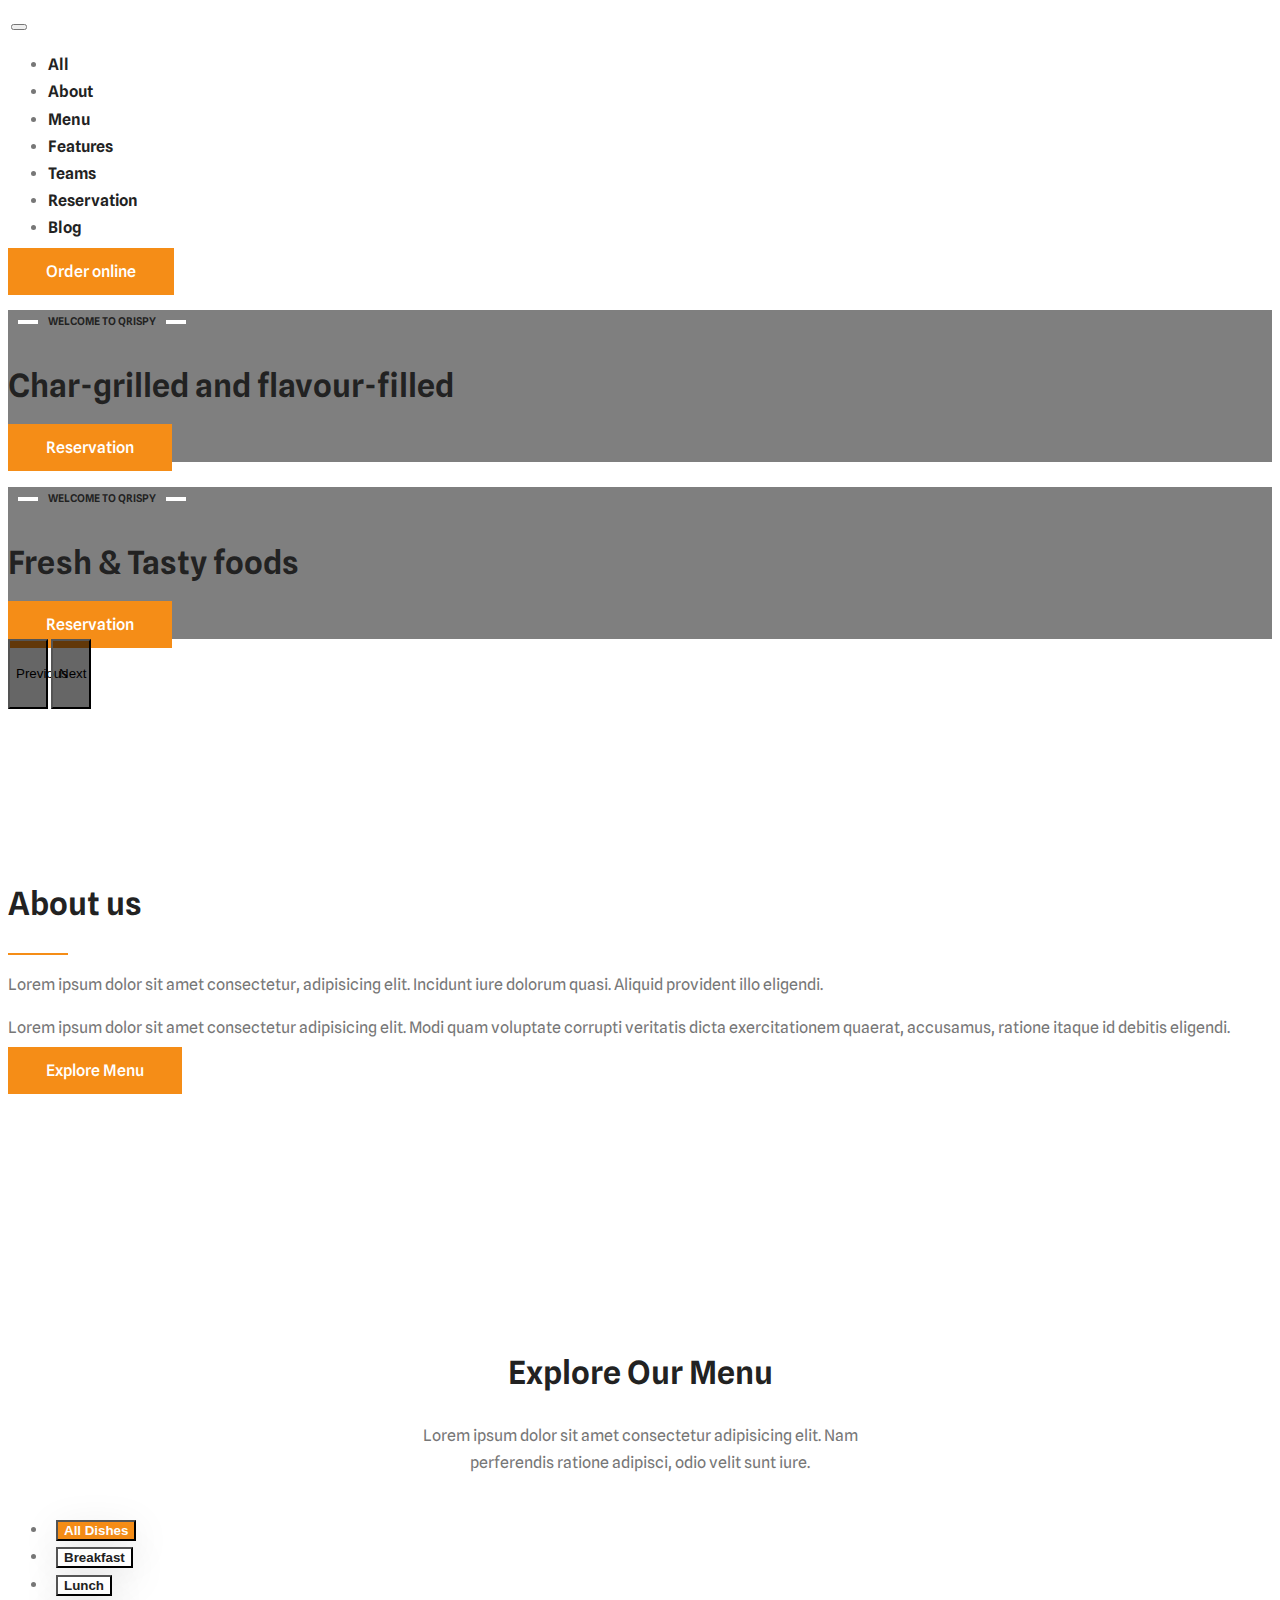
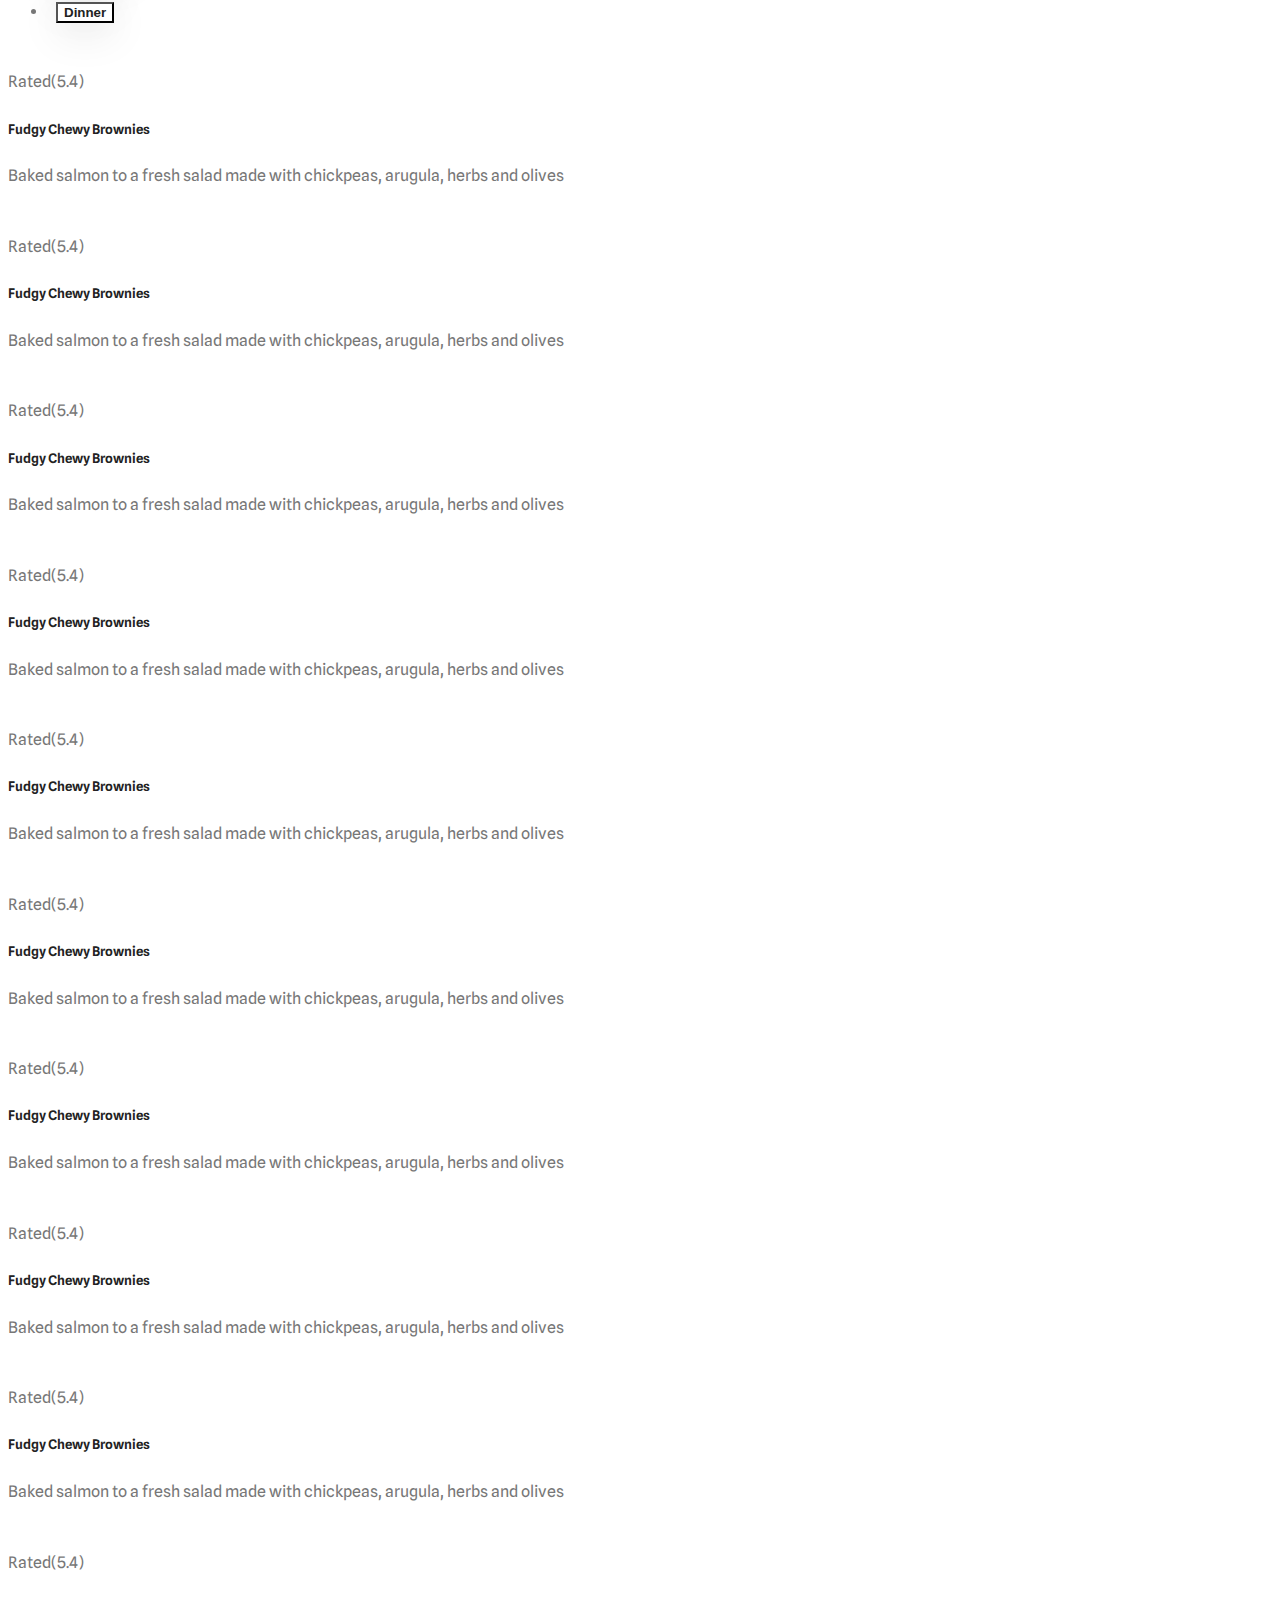
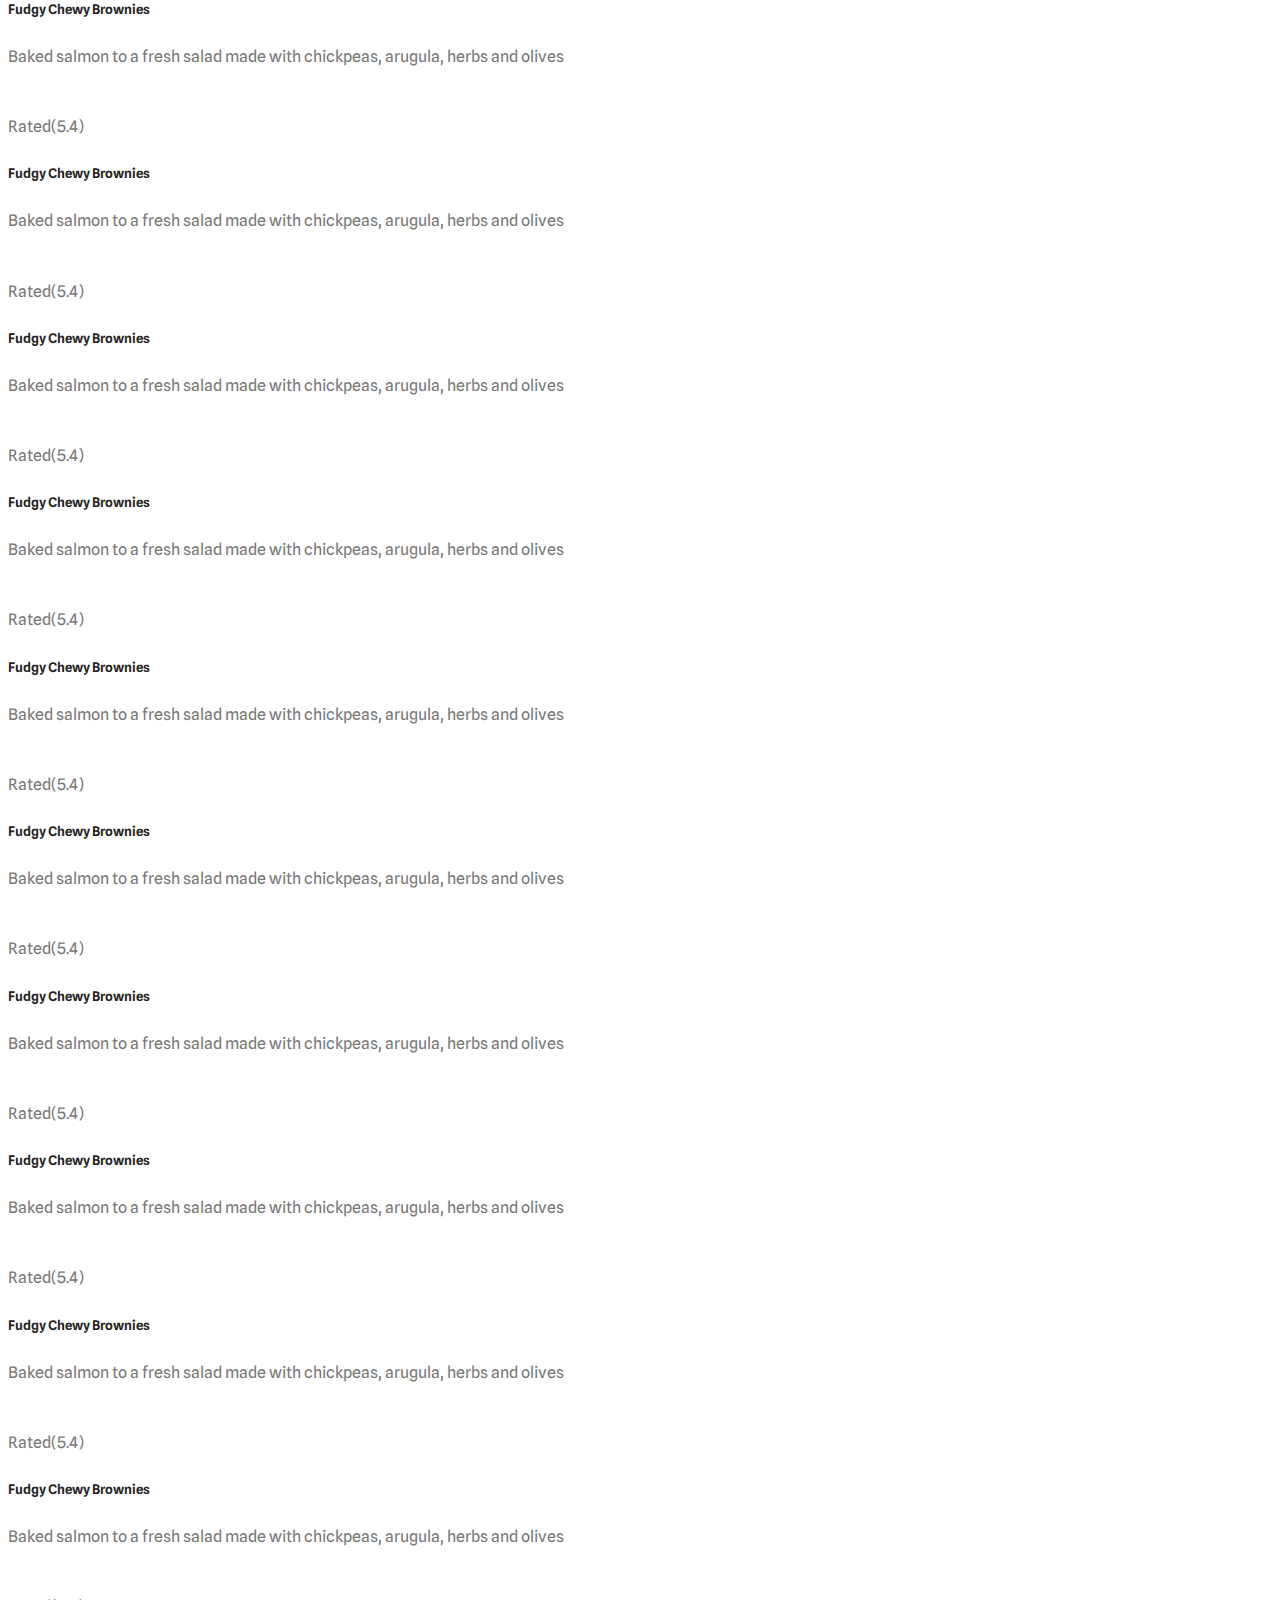
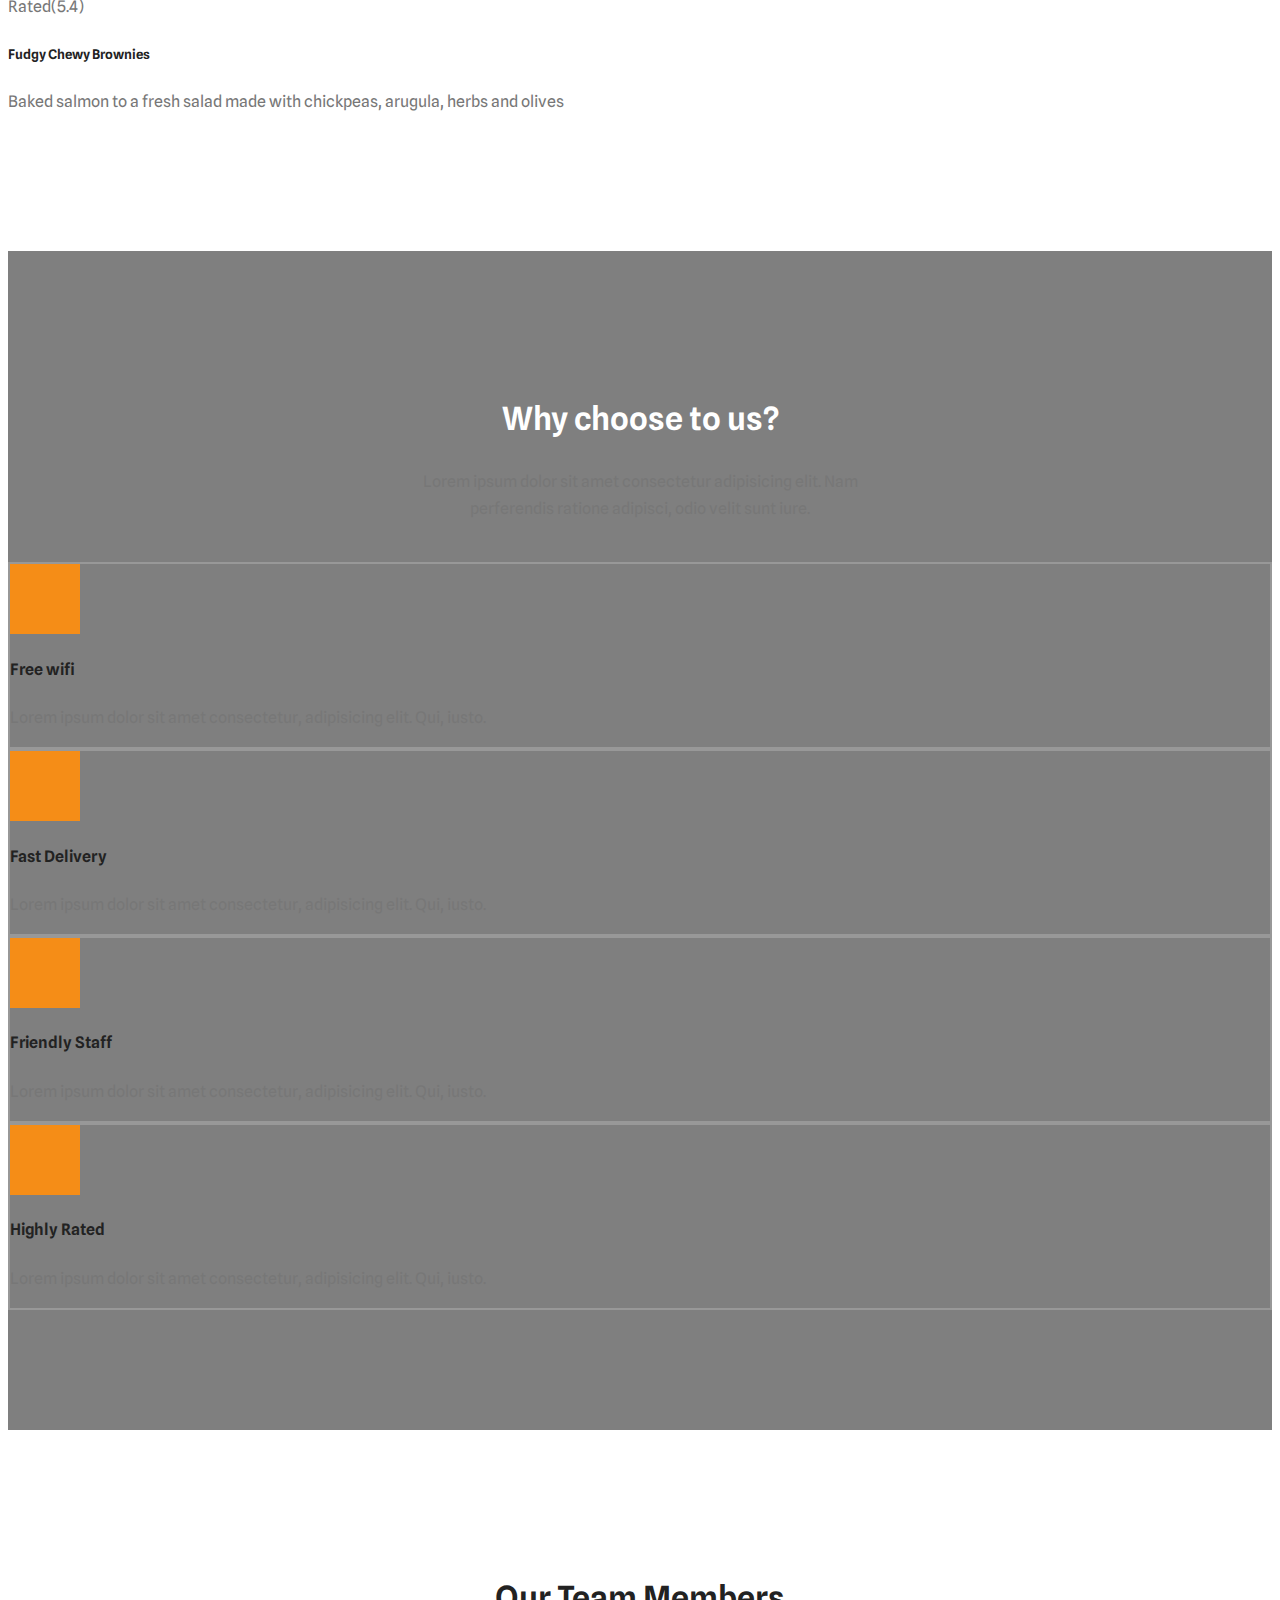
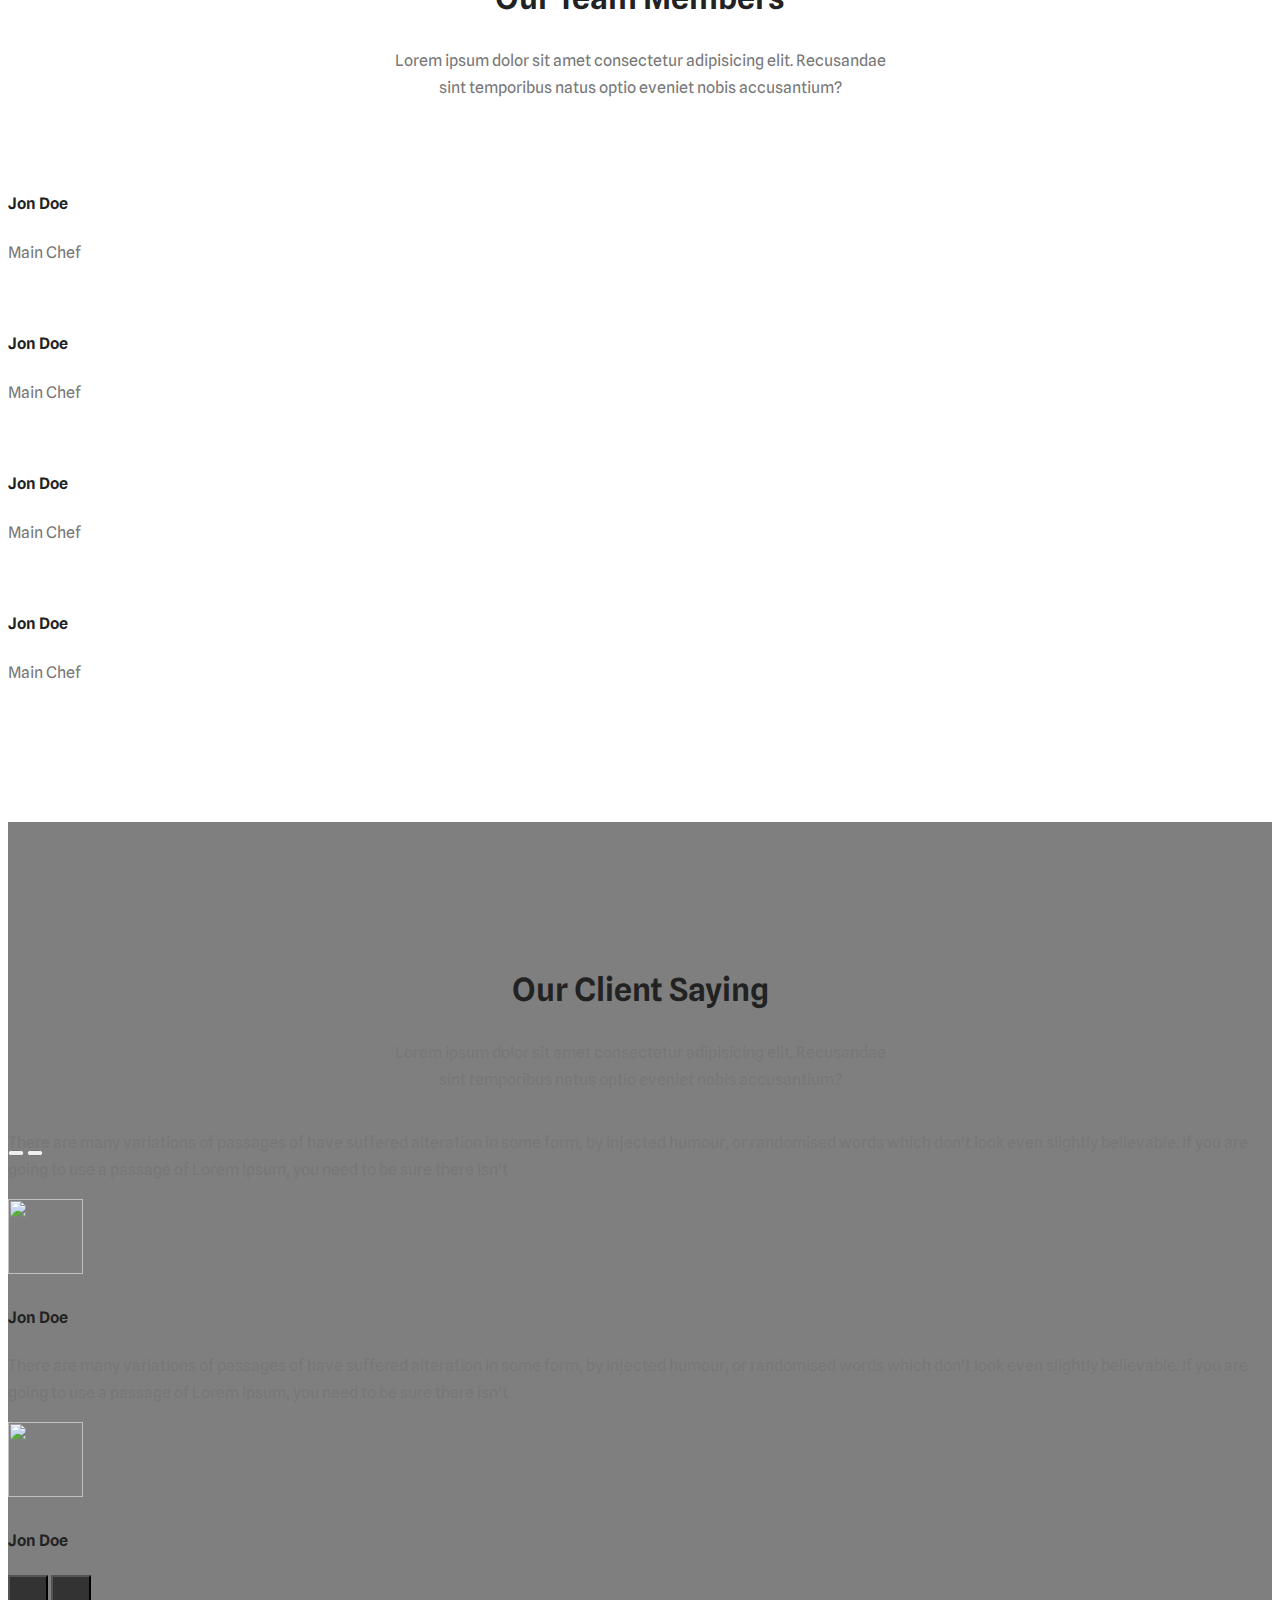
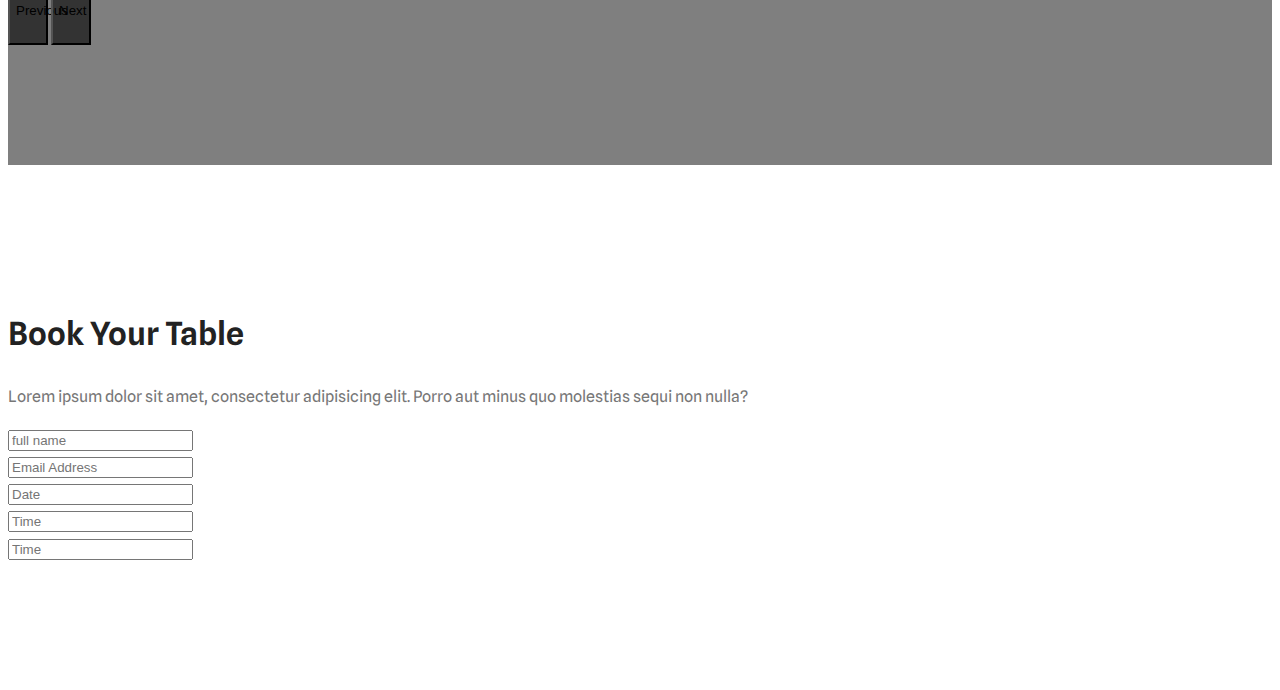
==== commit cd1246db: "Update index.html" ====
--- a/restaurant-web/index.html
+++ b/restaurant-web/index.html
@@ -913,12 +913,36 @@
   </div>
 
 
-  <form action="#" class="row">
-    <div class="form-group col-md-6">
-      <input type="text" class="form-control" placeholder="full name">
-    </div>
+  <form action="#" class="row justify-content-center">
+ <div class="col-lg-8">
+ <div class="row ">
+  <div class="form-group col-md-6">
+    <input type="text" class="form-control" placeholder="full name">
+  </div>
+  <div class="form-group col-md-6">
+    <input type="email" class="form-control" placeholder="Email Address">
+    
+  </div>
+  <div class="form-group col-md-6">
+    <input type="email" class="form-control" placeholder="Date">
+    
+  </div>
+  <div class="form-group col-md-6">
+    <input type="email" class="form-control" placeholder="Time">
+
+    
+  </div>
+  <div class="form-group col-md-12">
+    <input type="email" class="form-control" placeholder="Time">
+
+  
+    
+  </div>
+ </div>
+ </div>
   </form>
  </div>
+
 
 
 </section> 
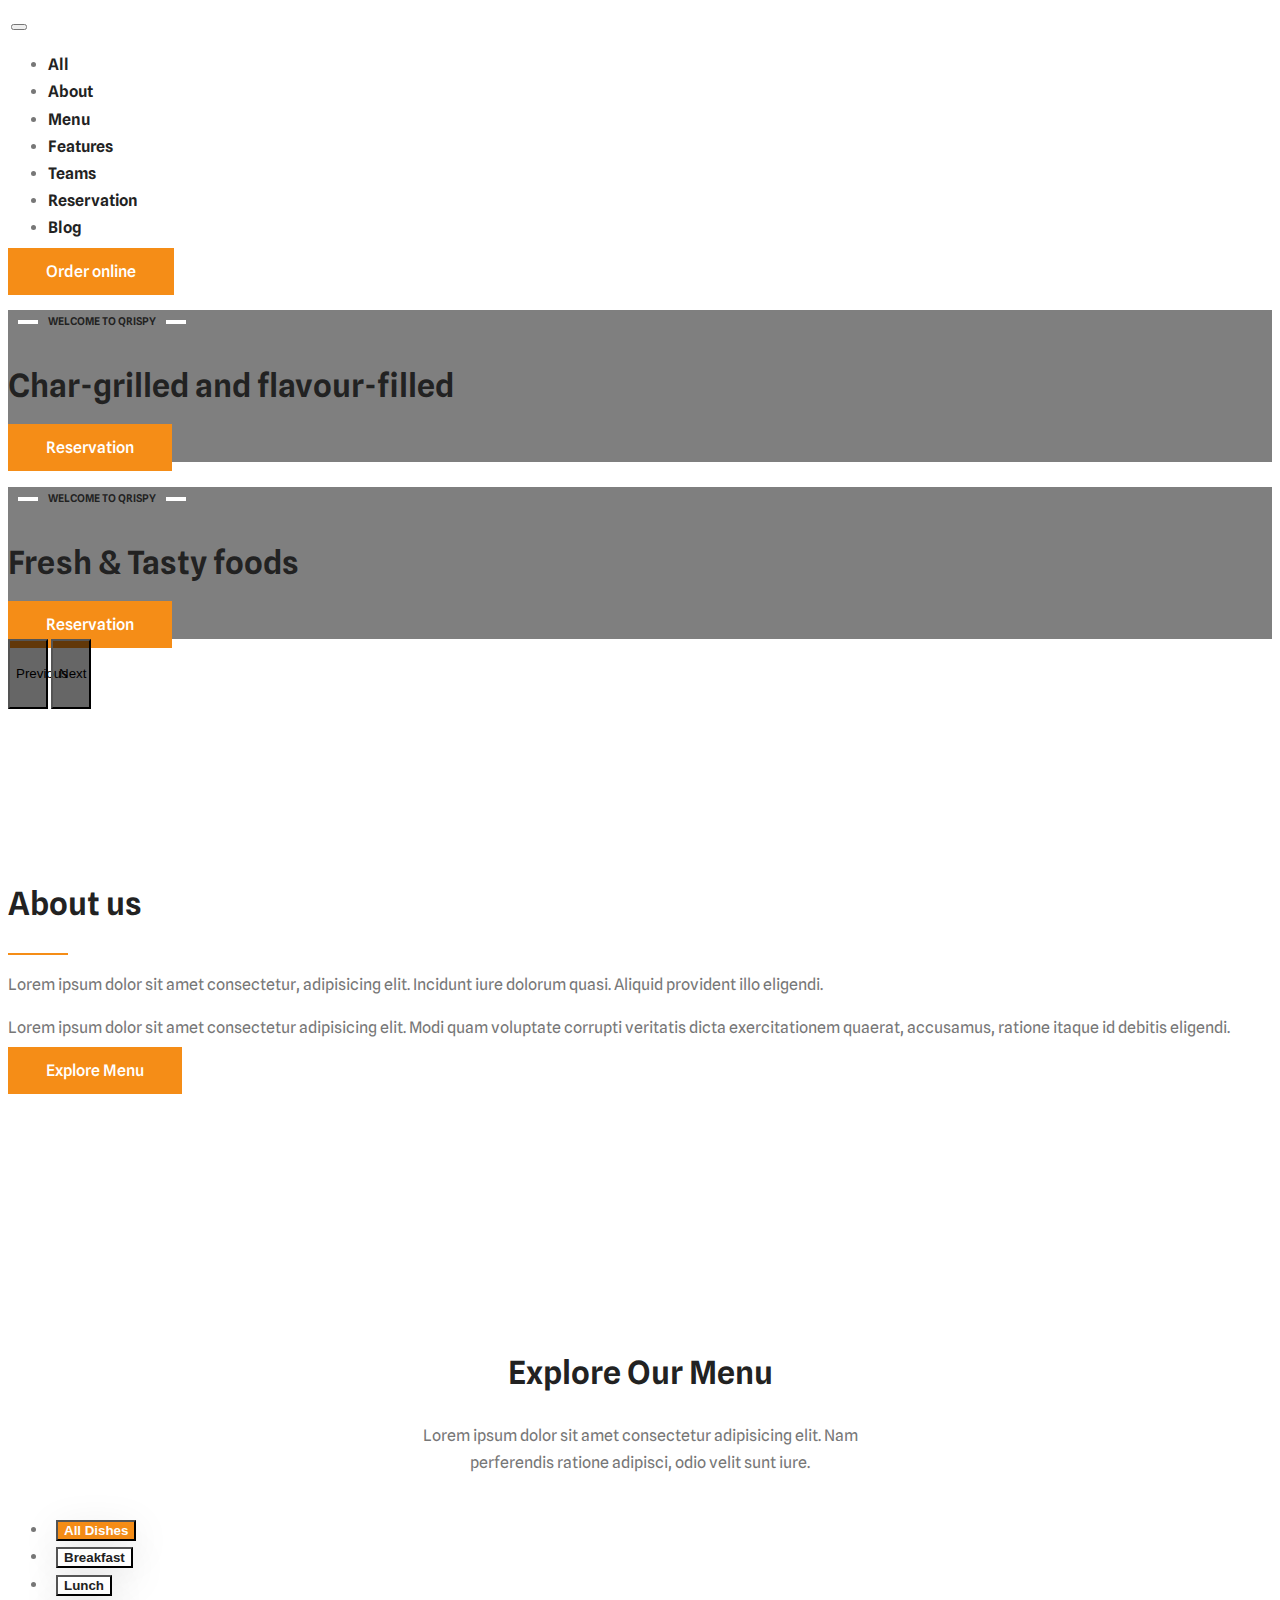
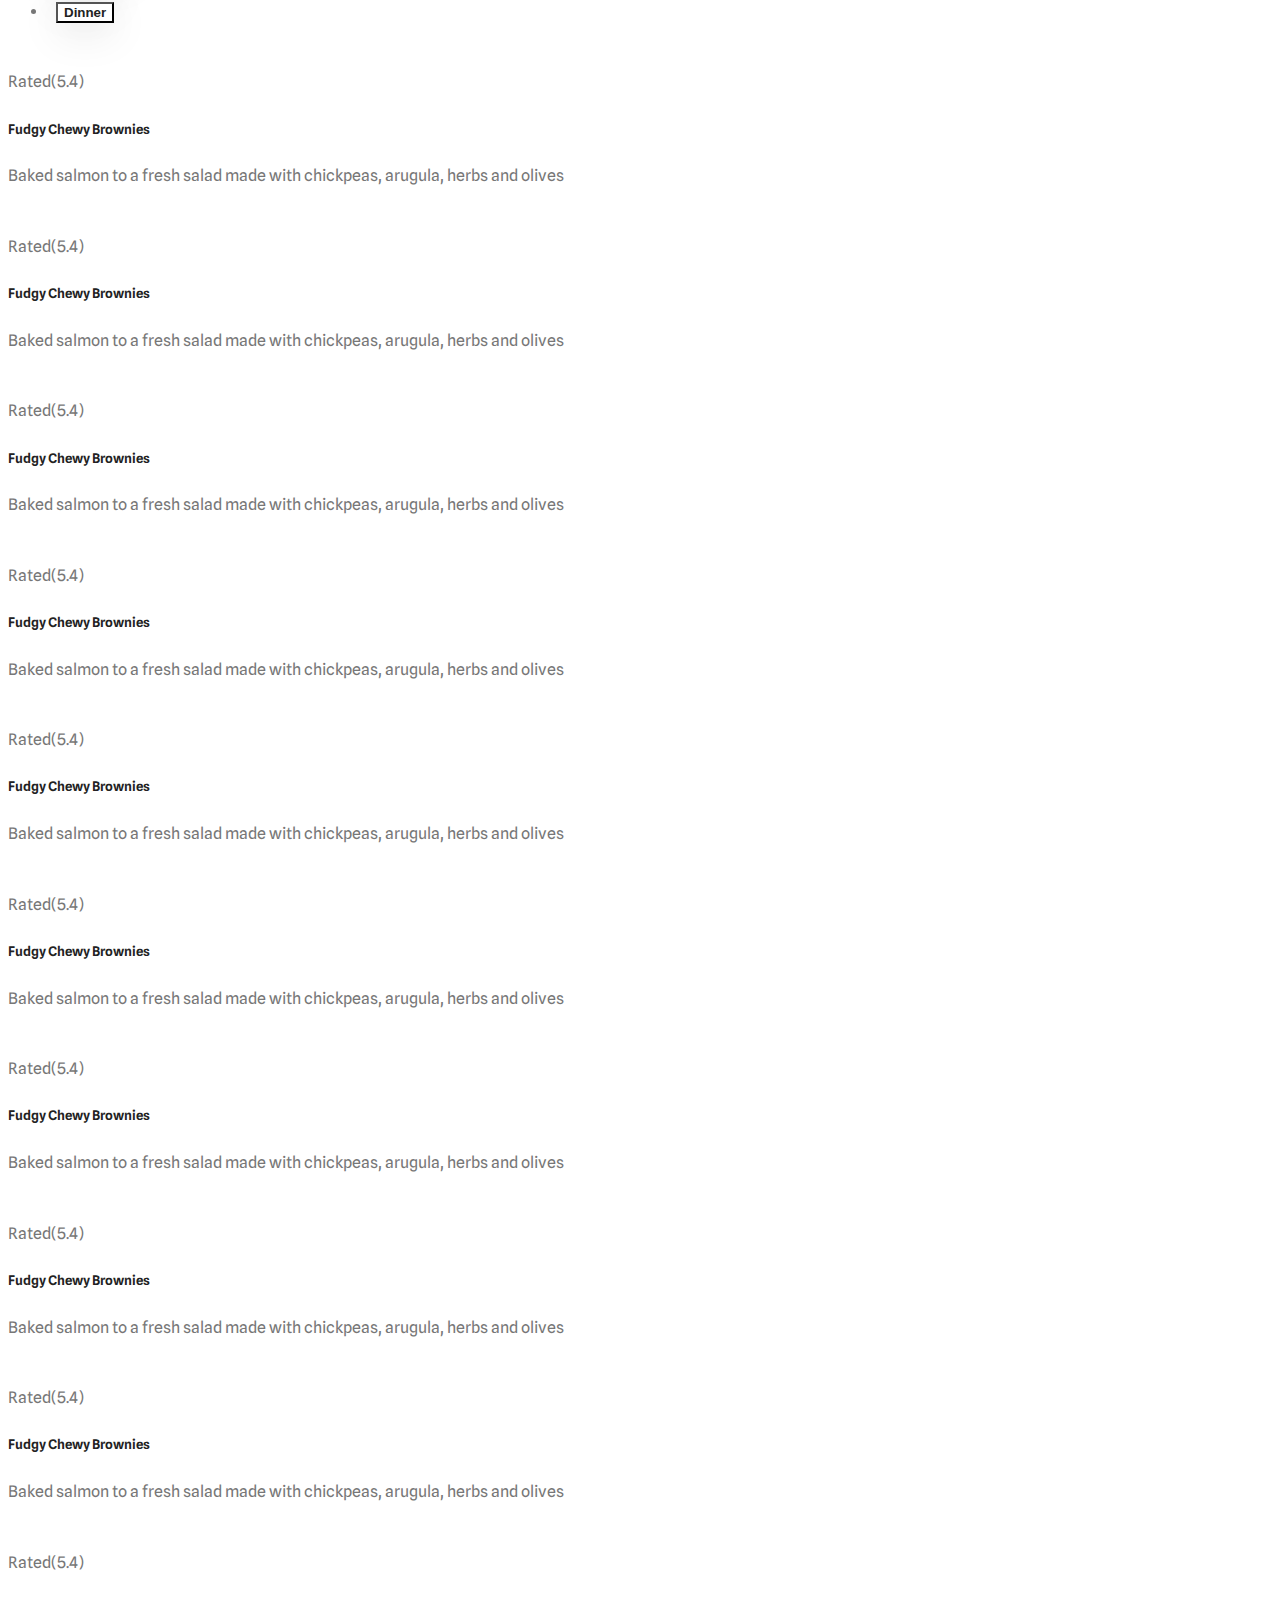
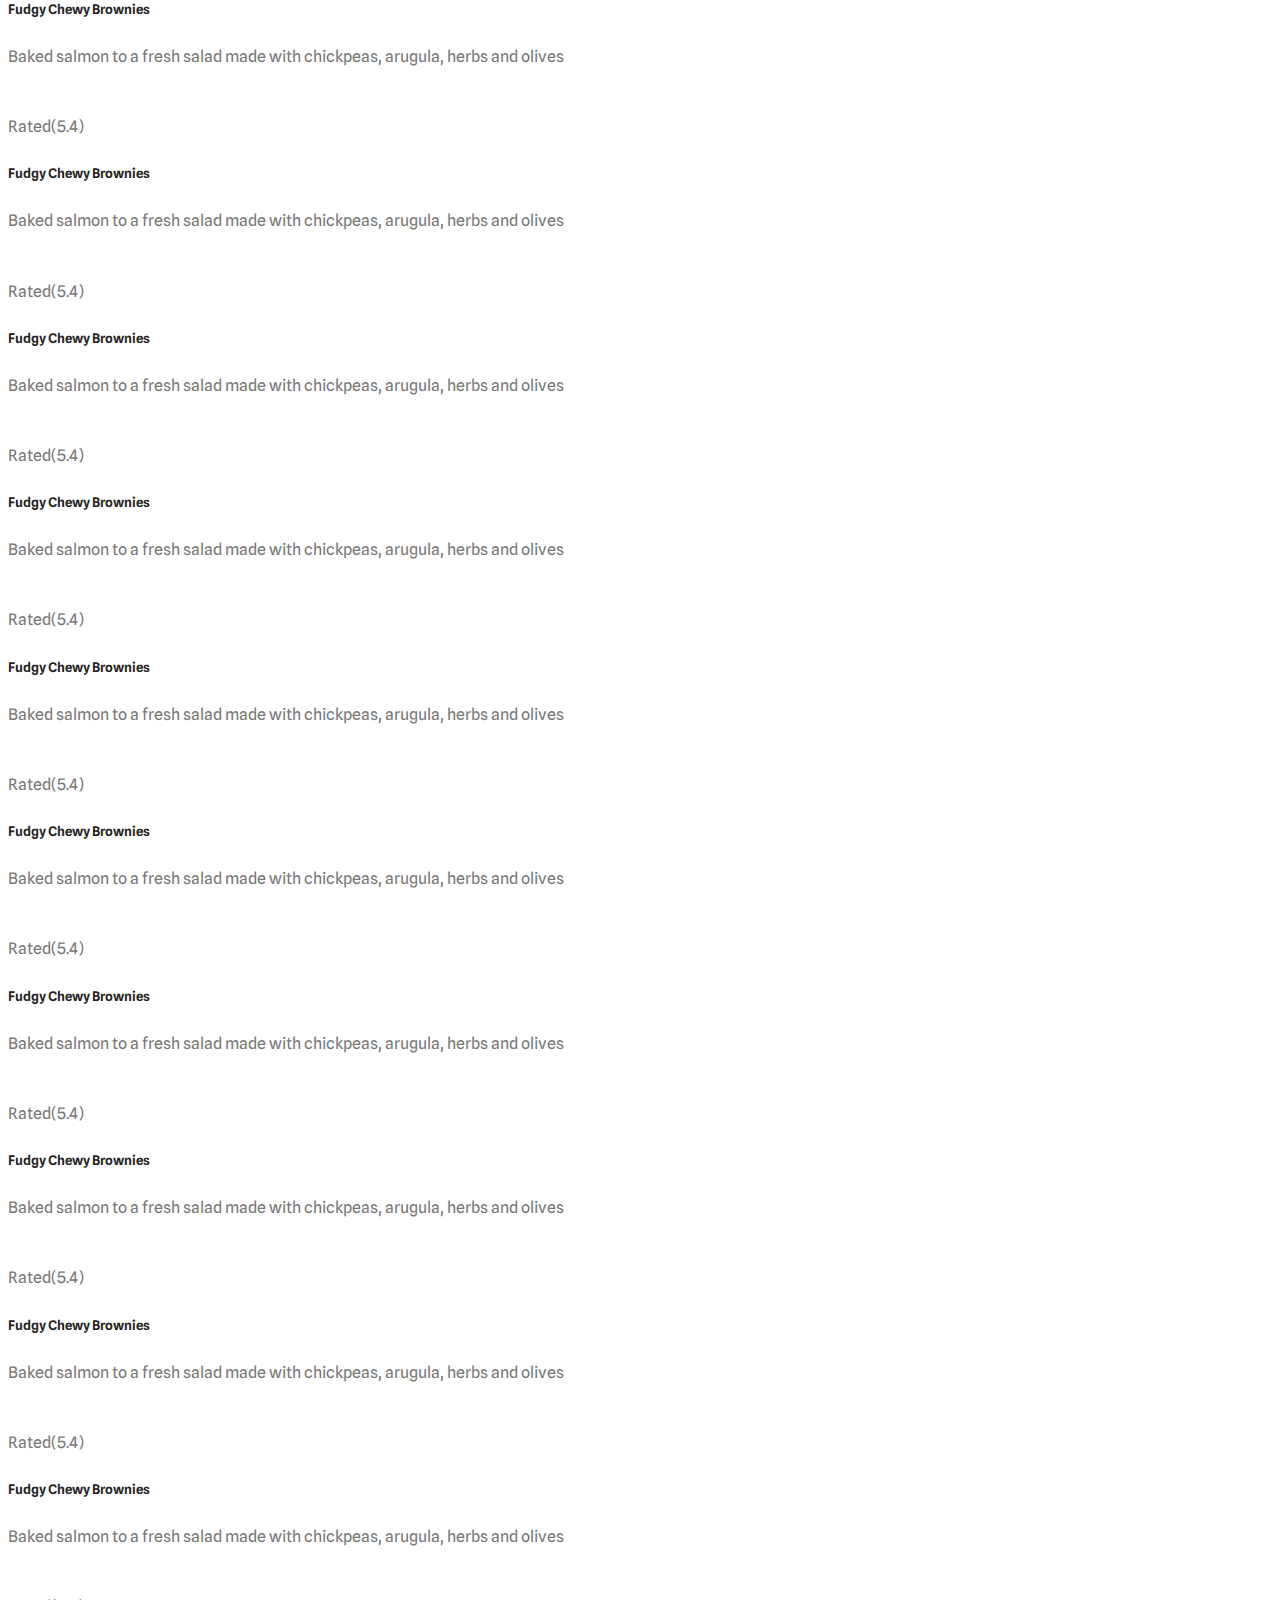
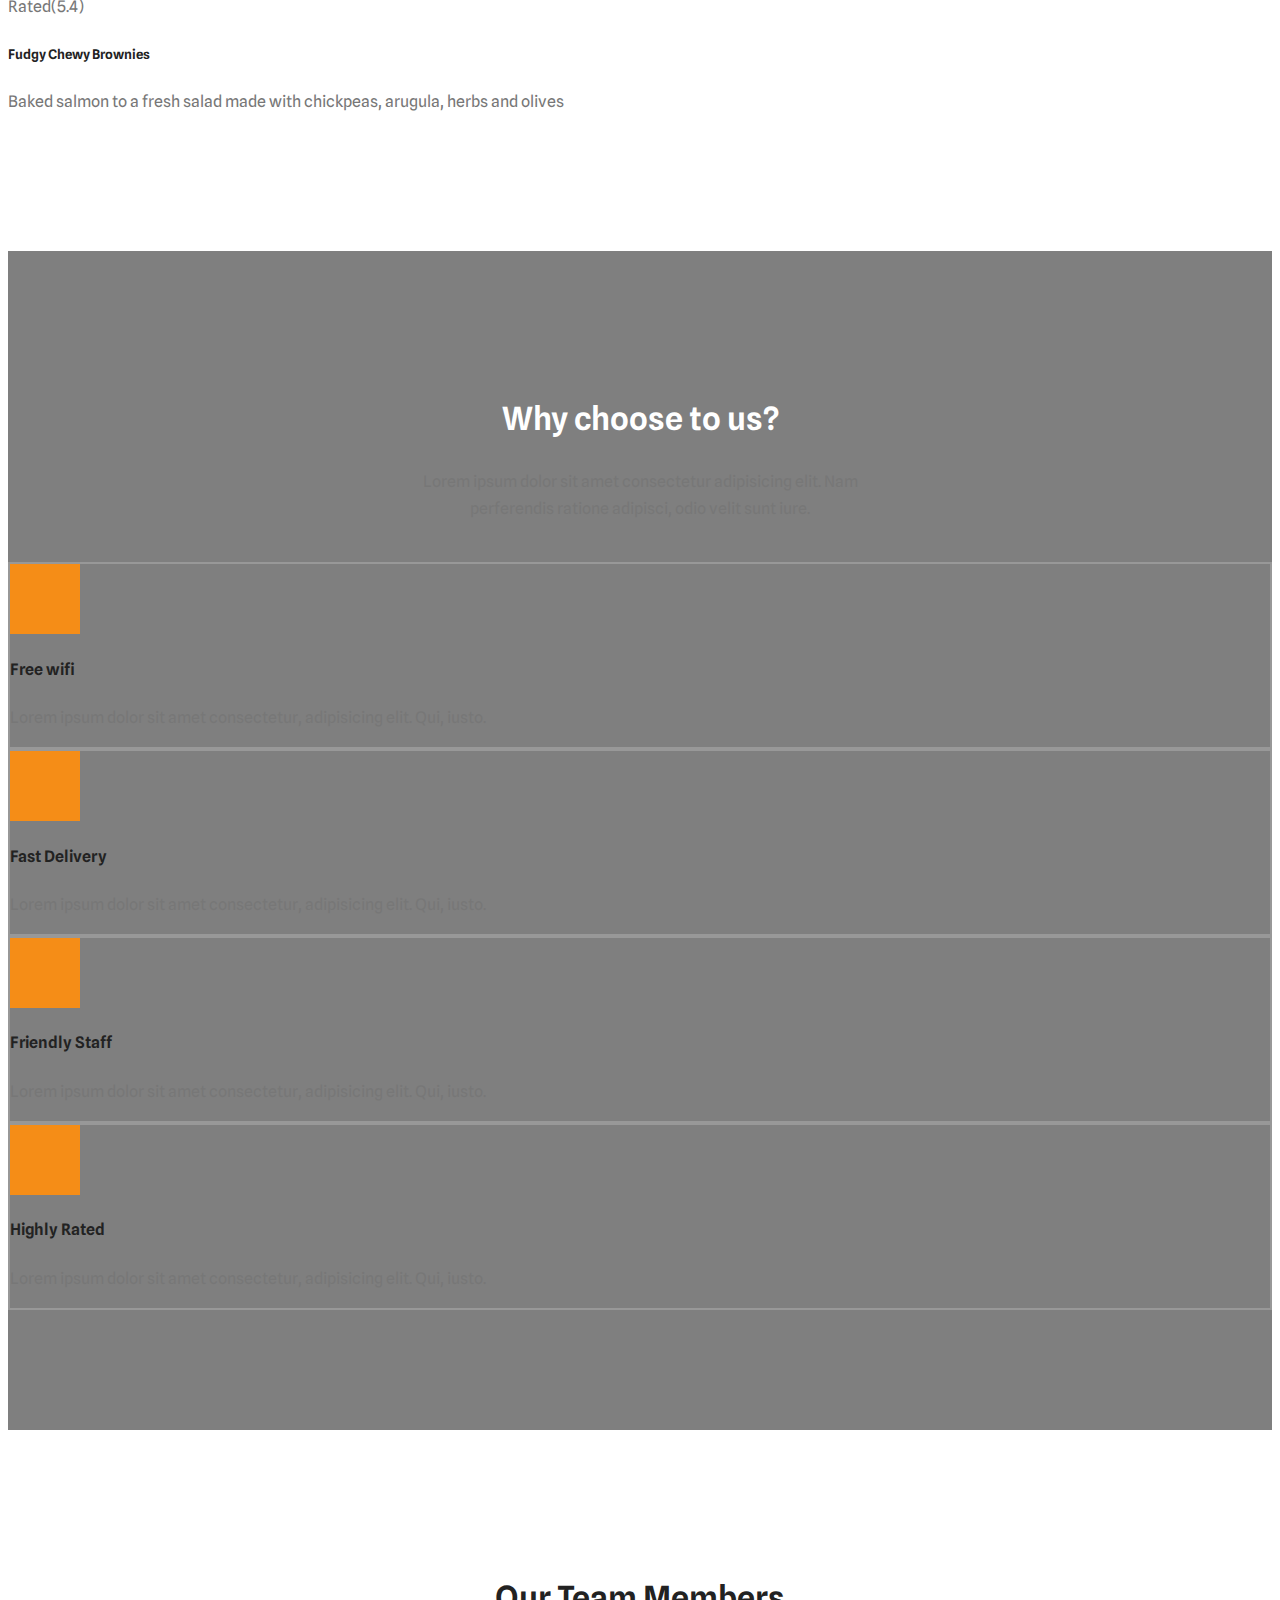
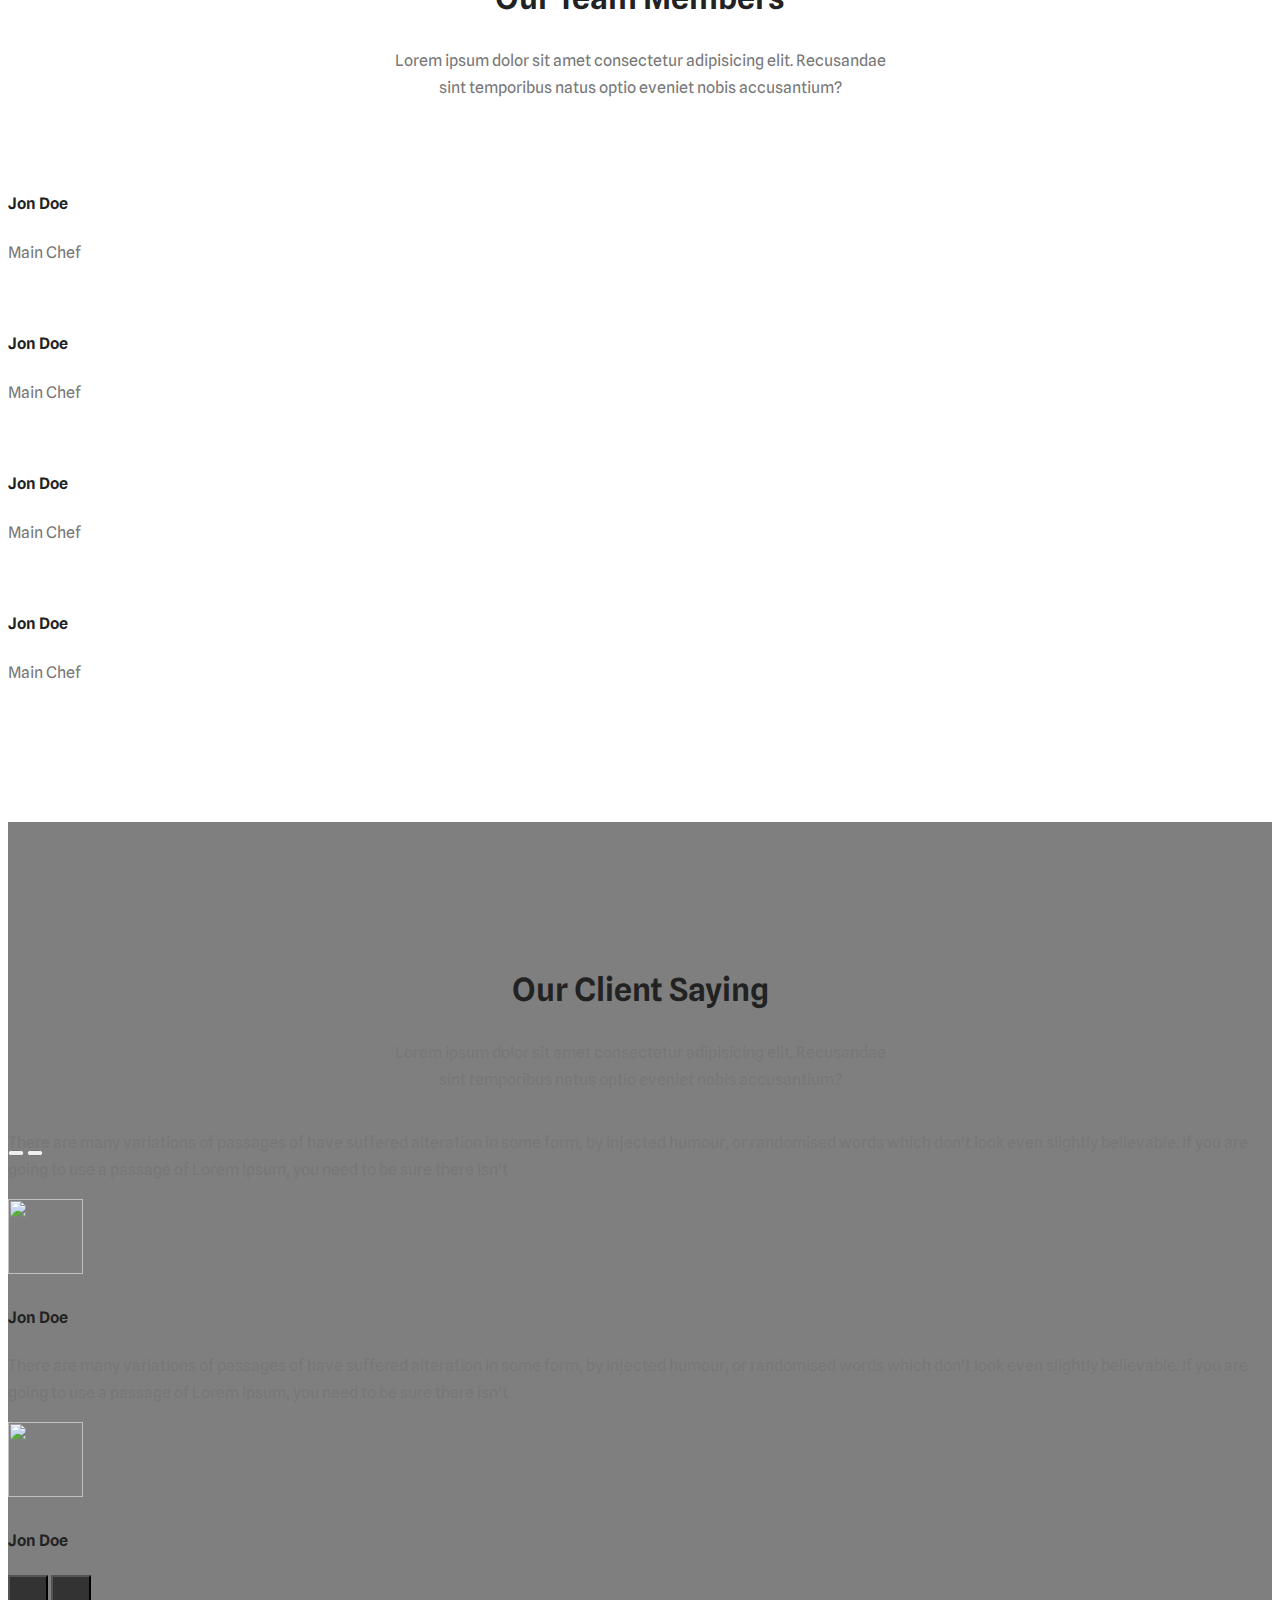
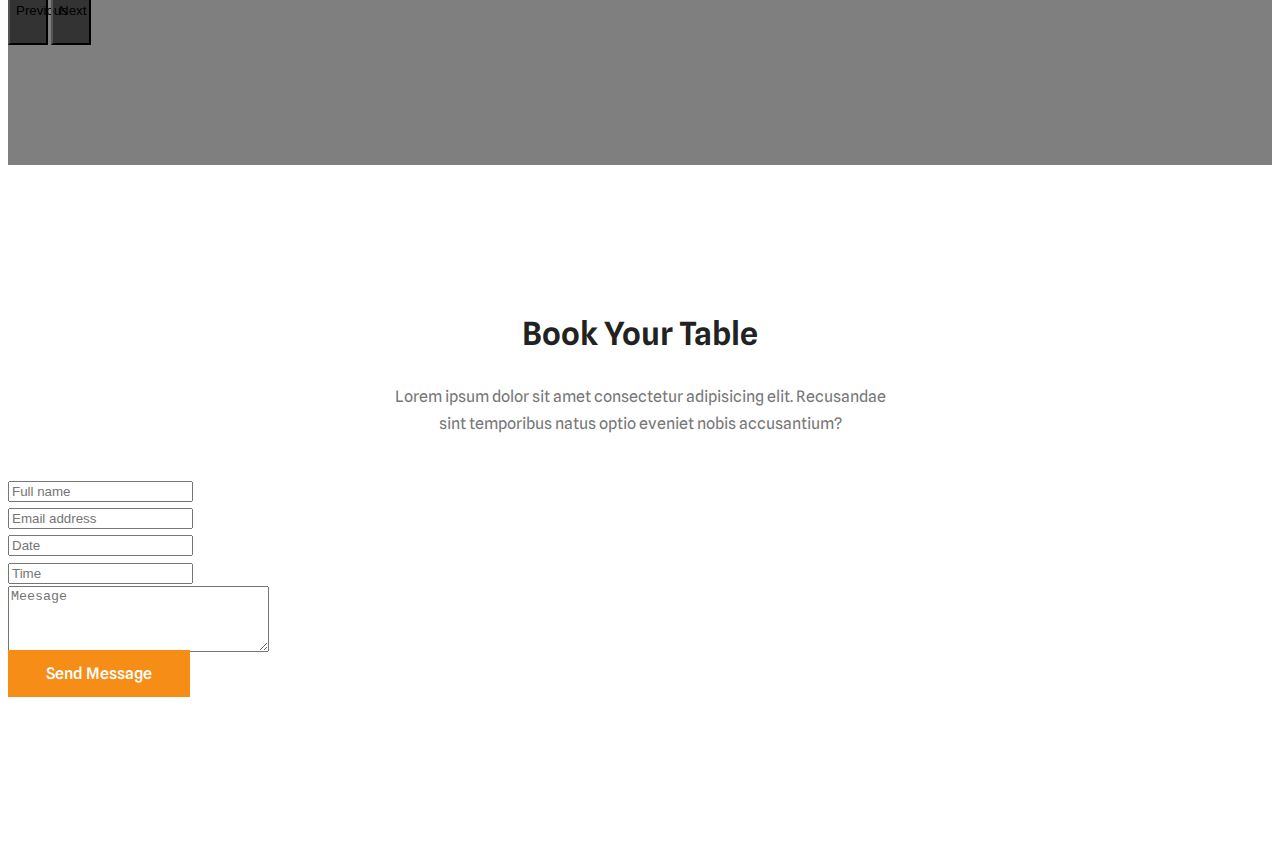
==== commit c962d0b0: "Update index.html" ====
--- a/restaurant-web/index.html
+++ b/restaurant-web/index.html
@@ -903,54 +903,65 @@
 <!-- Reservation -->
 
 
-<section id="reservations">
- <div class="container">
-  <div class="row">
-    <div class="col-12 intro text">
-      <h1>Book Your Table</h1>
-      <p>Lorem ipsum dolor sit amet, consectetur adipisicing elit. Porro aut minus quo molestias sequi non nulla?</p>
-    </div>
+<section id="reservation">
+  <div class="container">
+      <div class="row">
+          <div class="col-12 intro-text">
+              <h1>Book Your Table</h1>
+              <p>Lorem ipsum dolor sit amet consectetur adipisicing elit. Recusandae sint temporibus natus optio
+                  eveniet nobis accusantium?</p>
+          </div>
+      </div>
+      <form action="#" class="row justify-content-center">
+          <div class="col-lg-8">
+              <div class="row g-3">
+                  <div class="form-group col-md-6">
+                      <input type="text" class="form-control" placeholder="Full name">
+                  </div>
+                  <div class="form-group col-md-6">
+                      <input type="email" class="form-control" placeholder="Email address">
+                  </div>
+                  <div class="form-group col-md-6">
+                      <input type="text" class="form-control" placeholder="Date">
+                  </div>
+                  <div class="form-group col-md-6">
+                      <input type="text" class="form-control" placeholder="Time">
+                  </div>
+                  <div class="form-group col-md-12">
+                      <textarea name="" id="" cols="30" rows="4" class="form-control"
+                          placeholder="Meesage"></textarea>
+                  </div>
+                  <div class="form-group text-center col-md-12">
+                      <a href="#" class="btn btn-brand">Send Message</a>
+                  </div>
+              </div>
+          </div>
+      </form>
   </div>
-
-
-  <form action="#" class="row justify-content-center">
- <div class="col-lg-8">
- <div class="row ">
-  <div class="form-group col-md-6">
-    <input type="text" class="form-control" placeholder="full name">
+</section>
+
+
+
+
+<!-- insta post  -->
+<div class="row">
+  <div class="col-lg-3 col-sm-6">
+  <div class="insta-posts">
+    <img src="./assets/images/insta_post01.jpg" alt="" srcset="">
+
+ 
+  </div>   
+
+  
   </div>
-  <div class="form-group col-md-6">
-    <input type="email" class="form-control" placeholder="Email Address">
-    
-  </div>
-  <div class="form-group col-md-6">
-    <input type="email" class="form-control" placeholder="Date">
-    
-  </div>
-  <div class="form-group col-md-6">
-    <input type="email" class="form-control" placeholder="Time">
-
-    
-  </div>
-  <div class="form-group col-md-12">
-    <input type="email" class="form-control" placeholder="Time">
-
-  
-    
-  </div>
- </div>
- </div>
-  </form>
- </div>
-
-
-
-</section> 
+</div>
+
 
   <script src="https://cdn.jsdelivr.net/npm/bootstrap@5.0.2/dist/js/bootstrap.bundle.min.js"
     integrity="sha384-MrcW6ZMFYlzcLA8Nl+NtUVF0sA7MsXsP1UyJoMp4YLEuNSfAP+JcXn/tWtIaxVXM"
     crossorigin="anonymous"></script>
 
+
 </body>
 
 </html>